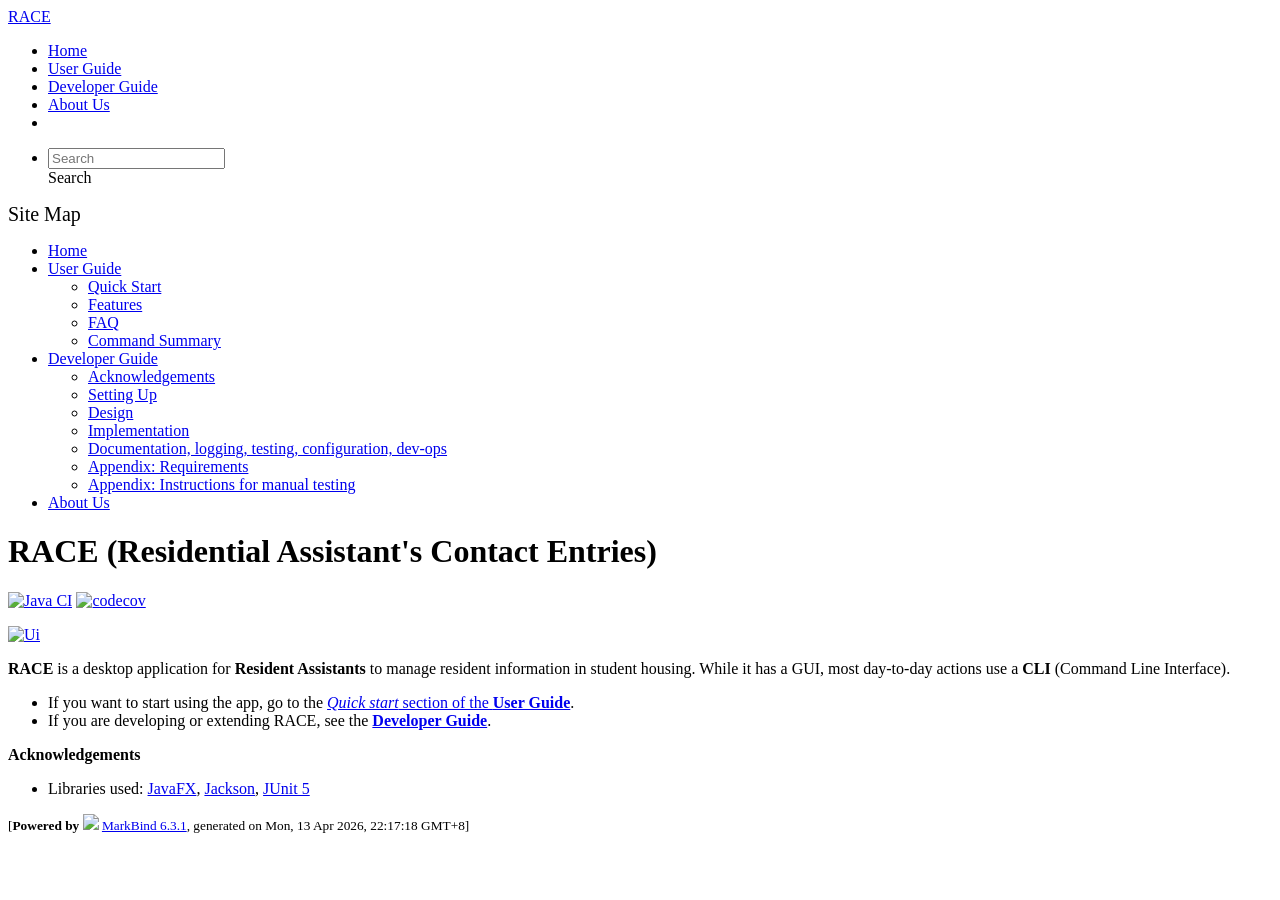
==== index.html @ 84cd83b1 "deploy: 19af69d424ef7bed962ee0e126f445d481e57040" ====
<!DOCTYPE html>
<html>
<head>
    <meta charset="utf-8">
    <meta http-equiv="X-UA-Compatible" content="IE=edge">
    <meta name="generator" content="MarkBind 6.3.1">
    <meta name="viewport" content="width=device-width, initial-scale=1"><title>RACE</title> <link rel="stylesheet" href="/tp/markbind/css/bootstrap.min.css"> <link rel="stylesheet" href="/tp/markbind/fontawesome/css/all.min.css"> <link rel="stylesheet" href="/tp/markbind/glyphicons/css/bootstrap-glyphicons.min.css"><link rel="stylesheet" href="/tp/markbind/css/codeblock-light.min.css"><link rel="stylesheet" href="/tp/markbind/css/markbind.min.css"><link rel="stylesheet" href="/tp/plugins/markbind-plugin-anchors/markbind-plugin-anchors.css"><link rel="stylesheet" href="/tp/plugins/markbind-plugin-tree/markbind-plugin-tree.css">
    
  <link rel="stylesheet" href="/tp/stylesheets/main.css">
<link rel="icon" href="/tp/images/SeEduLogo.png"></head>
<script>
  const baseUrl = '/tp'
</script>
<body  data-code-theme="light">
<div id="app"><!--[--><header sticky><div data-v-26aac3dc><nav class="navbar navbar-expand-md d-print-none navbar-dark bg-dark" data-v-26aac3dc><div class="container-fluid" data-v-26aac3dc><div class="navbar-left" data-v-26aac3dc><!--[--><a href="/tp/index.html" title="Home" class="navbar-brand">RACE</a><!--]--></div><div class="navbar-default" data-v-26aac3dc><ul class="navbar-nav me-auto mt-2 mt-lg-0" data-v-26aac3dc><!--[--> <li><a href="/tp/index.html" class="nav-link">Home</a></li> <li><a href="/tp/UserGuide.html" class="nav-link">User Guide</a></li> <li><a href="/tp/DeveloperGuide.html" class="nav-link">Developer Guide</a></li> <li><a href="/tp/AboutUs.html" class="nav-link">About Us</a></li> <li><a href="https://github.com/AY2526S2-CS2103T-T10-2/tp" target="_blank" rel="noopener noreferrer" class="nav-link"><span><span aria-hidden="true" class="fab fa-github"></span></span></a></li> <!--]--></ul></div><ul class="navbar-nav navbar-right" data-v-26aac3dc><!--[--><li><form class="navbar-form"><div style="position:relative;" class="dropdown" data-v-00e26d0a><!--[--><input value="" data-bs-toggle="dropdown" type="text" class="form-control" placeholder="Search" autocomplete="off" data-v-00e26d0a><div class="form-control placeholder-div-hidden" data-v-00e26d0a>Search</div><!--]--><ul class="dropdown-menu search-dropdown-menu dropdown-menu-hidden dropdown-menu-end" data-v-00e26d0a><!--[--><!--]--></ul></div></form></li><!--]--></ul></div></nav><div style="display:none;" class="lower-navbar-container" data-v-26aac3dc><!--[--><!----><!----><!--]--></div></div></header> <div id="flex-body"><nav id="site-nav" data-v-6b1b63d2><!--[--><div class="site-nav-top"><div class="fw-bold mb-2" style="font-size:1.25rem;">Site Map</div></div> <div class="nav-component slim-scroll"><div class="site-nav-root"><!--[--><ul class="site-nav-list site-nav-list-root" data-v-6b1b63d2><!--[--><li><div class="site-nav-default-list-item site-nav-list-item-0" onclick="handleSiteNavClick(this)"><a href="/tp/index.html">Home</a></div></li> <li><div class="site-nav-default-list-item site-nav-list-item-0" onclick="handleSiteNavClick(this)"><a href="/tp/UserGuide.html">User Guide</a> <div class="site-nav-dropdown-btn-container"><i class="site-nav-dropdown-btn-icon site-nav-rotate-icon" onclick="handleSiteNavClick(this.parentNode.parentNode, false); event.stopPropagation();"><span class="glyphicon glyphicon-menu-down" aria-hidden="true"></span></i></div></div><ul class="site-nav-dropdown-container site-nav-dropdown-container-open site-nav-list"><li><div class="site-nav-default-list-item site-nav-list-item-1" onclick="handleSiteNavClick(this)"><a href="/tp/UserGuide.html#quick-start">Quick Start</a></div></li> <li><div class="site-nav-default-list-item site-nav-list-item-1" onclick="handleSiteNavClick(this)"><a href="/tp/UserGuide.html#features">Features</a></div></li> <li><div class="site-nav-default-list-item site-nav-list-item-1" onclick="handleSiteNavClick(this)"><a href="/tp/UserGuide.html#faq">FAQ</a></div></li> <li><div class="site-nav-default-list-item site-nav-list-item-1" onclick="handleSiteNavClick(this)"><a href="/tp/UserGuide.html#command-summary">Command Summary</a></div></li></ul></li> <li><div class="site-nav-default-list-item site-nav-list-item-0" onclick="handleSiteNavClick(this)"><a href="/tp/DeveloperGuide.html">Developer Guide</a> <div class="site-nav-dropdown-btn-container"><i class="site-nav-dropdown-btn-icon site-nav-rotate-icon" onclick="handleSiteNavClick(this.parentNode.parentNode, false); event.stopPropagation();"><span class="glyphicon glyphicon-menu-down" aria-hidden="true"></span></i></div></div><ul class="site-nav-dropdown-container site-nav-dropdown-container-open site-nav-list"><li><div class="site-nav-default-list-item site-nav-list-item-1" onclick="handleSiteNavClick(this)"><a href="/tp/DeveloperGuide.html#acknowledgements">Acknowledgements</a></div></li> <li><div class="site-nav-default-list-item site-nav-list-item-1" onclick="handleSiteNavClick(this)"><a href="/tp/DeveloperGuide.html#setting-up-getting-started">Setting Up</a></div></li> <li><div class="site-nav-default-list-item site-nav-list-item-1" onclick="handleSiteNavClick(this)"><a href="/tp/DeveloperGuide.html#design">Design</a></div></li> <li><div class="site-nav-default-list-item site-nav-list-item-1" onclick="handleSiteNavClick(this)"><a href="/tp/DeveloperGuide.html#implementation">Implementation</a></div></li> <li><div class="site-nav-default-list-item site-nav-list-item-1" onclick="handleSiteNavClick(this)"><a href="/tp/DeveloperGuide.html#documentation-logging-testing-configuration-dev-ops">Documentation, logging, testing, configuration, dev-ops</a></div></li> <li><div class="site-nav-default-list-item site-nav-list-item-1" onclick="handleSiteNavClick(this)"><a href="/tp/DeveloperGuide.html#appendix-requirements">Appendix: Requirements</a></div></li> <li><div class="site-nav-default-list-item site-nav-list-item-1" onclick="handleSiteNavClick(this)"><a href="/tp/DeveloperGuide.html#appendix-instructions-for-manual-testing">Appendix: Instructions for manual testing</a></div></li></ul></li> <li><div class="site-nav-default-list-item site-nav-list-item-0" onclick="handleSiteNavClick(this)"><a href="/tp/AboutUs.html">About Us</a></div></li><!--]--><!--v-if--></ul><!--]--></div></div><!--]--><!--v-if--></nav> <div id="content-wrapper"><h1 id="race-residential-assistant-s-contact-entries">RACE (Residential Assistant&#39;s Contact Entries)<a class="fa fa-anchor" href="#race-residential-assistant-s-contact-entries" onclick="event.stopPropagation()"></a></h1> <p><a href="https://github.com/AY2526S2-CS2103T-T10-2/tp/actions"><img src="https://github.com/AY2526S2-CS2103T-T10-2/tp/actions/workflows/gradle.yml/badge.svg" alt="Java CI" class="img-fluid"></a> <a href="https://codecov.io/gh/AY2526S2-CS2103T-T10-2/tp"><img src="https://codecov.io/gh/AY2526S2-CS2103T-T10-2/tp/branch/master/graph/badge.svg" alt="codecov" class="img-fluid"></a></p> <p><a href="/tp/images/Ui.png" target="_self"><img src="/tp/images/Ui.png" alt="Ui" class="img-fluid"></a></p> <p><strong>RACE</strong> is a desktop application for <strong>Resident Assistants</strong> to manage resident information in student housing. While it has a GUI, most day-to-day actions use a <strong>CLI</strong> (Command Line Interface).</p> <ul><li>If you want to start using the app, go to the <a href="/tp/UserGuide.html#quick-start"><em>Quick start</em> section of the <strong>User Guide</strong></a>.</li> <li>If you are developing or extending RACE, see the <a href="/tp/DeveloperGuide.html"><strong>Developer Guide</strong></a>.</li></ul> <p><strong>Acknowledgements</strong></p> <ul><li>Libraries used: <a href="https://openjfx.io/">JavaFX</a>, <a href="https://github.com/FasterXML/jackson">Jackson</a>, <a href="https://github.com/junit-team/junit5">JUnit 5</a></li></ul></div> <nav id="page-nav" data-v-6b1b63d2><!--[--><div class="nav-component slim-scroll"></div><!--]--><!--v-if--></nav> <div class="scroll-top-button fa-lg d-print-none" style="display:none;bottom:2%;right:2%;position:fixed;" aria-hidden="true"><!--[--><i class="fas fa-arrow-circle-up"></i><!--]--></div></div> <footer><div class="text-center"><small>[<span><strong>Powered by</strong></span> <img src="https://markbind.org/favicon.ico" width="30"> <a href="https://markbind.org/">MarkBind 6.3.1</a>, generated on Mon, 13 Apr 2026, 22:17:18 GMT+8]</small></div></footer><!--]--></div>
</body><script src="/tp/markbind/js/bootstrap-utility.min.js"></script>
<script src="/tp/markbind/js/polyfill.min.js"></script>
<script src="/tp/markbind/js/vue.global.prod.min.js"></script>
<script src="/tp/markbind/js/markbind.min.js"></script>
<script src="index.page-vue-render.js"></script>
<script>
  MarkBind.setupWithSearch()
</script>
</html>
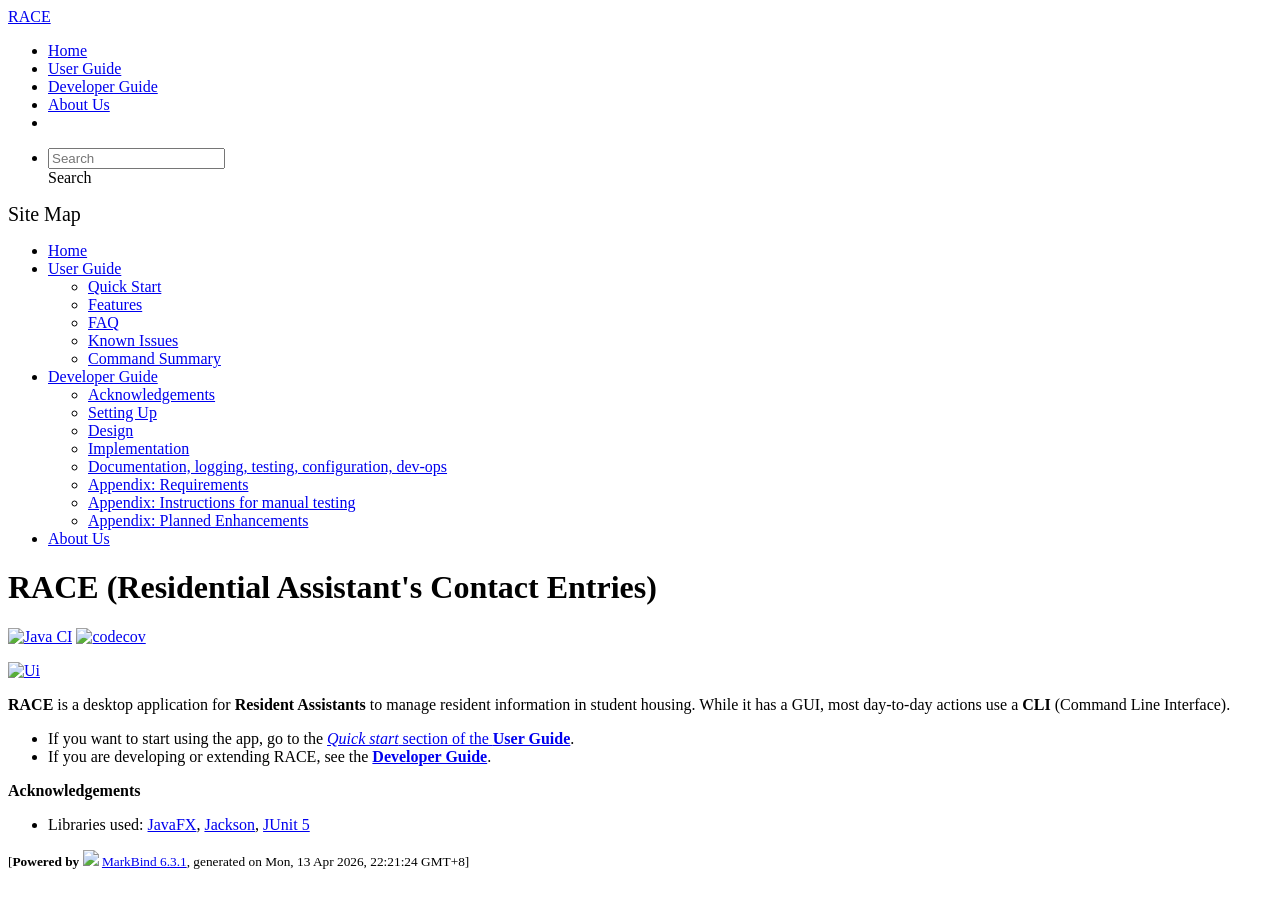
==== commit e003b72b: "deploy: 2721ca41f100f60ac0b8c339588861864e30339b" ====
--- a/index.html
+++ b/index.html
@@ -12,7 +12,7 @@
   const baseUrl = '/tp'
 </script>
 <body  data-code-theme="light">
-<div id="app"><!--[--><header sticky><div data-v-26aac3dc><nav class="navbar navbar-expand-md d-print-none navbar-dark bg-dark" data-v-26aac3dc><div class="container-fluid" data-v-26aac3dc><div class="navbar-left" data-v-26aac3dc><!--[--><a href="/tp/index.html" title="Home" class="navbar-brand">RACE</a><!--]--></div><div class="navbar-default" data-v-26aac3dc><ul class="navbar-nav me-auto mt-2 mt-lg-0" data-v-26aac3dc><!--[--> <li><a href="/tp/index.html" class="nav-link">Home</a></li> <li><a href="/tp/UserGuide.html" class="nav-link">User Guide</a></li> <li><a href="/tp/DeveloperGuide.html" class="nav-link">Developer Guide</a></li> <li><a href="/tp/AboutUs.html" class="nav-link">About Us</a></li> <li><a href="https://github.com/AY2526S2-CS2103T-T10-2/tp" target="_blank" rel="noopener noreferrer" class="nav-link"><span><span aria-hidden="true" class="fab fa-github"></span></span></a></li> <!--]--></ul></div><ul class="navbar-nav navbar-right" data-v-26aac3dc><!--[--><li><form class="navbar-form"><div style="position:relative;" class="dropdown" data-v-00e26d0a><!--[--><input value="" data-bs-toggle="dropdown" type="text" class="form-control" placeholder="Search" autocomplete="off" data-v-00e26d0a><div class="form-control placeholder-div-hidden" data-v-00e26d0a>Search</div><!--]--><ul class="dropdown-menu search-dropdown-menu dropdown-menu-hidden dropdown-menu-end" data-v-00e26d0a><!--[--><!--]--></ul></div></form></li><!--]--></ul></div></nav><div style="display:none;" class="lower-navbar-container" data-v-26aac3dc><!--[--><!----><!----><!--]--></div></div></header> <div id="flex-body"><nav id="site-nav" data-v-6b1b63d2><!--[--><div class="site-nav-top"><div class="fw-bold mb-2" style="font-size:1.25rem;">Site Map</div></div> <div class="nav-component slim-scroll"><div class="site-nav-root"><!--[--><ul class="site-nav-list site-nav-list-root" data-v-6b1b63d2><!--[--><li><div class="site-nav-default-list-item site-nav-list-item-0" onclick="handleSiteNavClick(this)"><a href="/tp/index.html">Home</a></div></li> <li><div class="site-nav-default-list-item site-nav-list-item-0" onclick="handleSiteNavClick(this)"><a href="/tp/UserGuide.html">User Guide</a> <div class="site-nav-dropdown-btn-container"><i class="site-nav-dropdown-btn-icon site-nav-rotate-icon" onclick="handleSiteNavClick(this.parentNode.parentNode, false); event.stopPropagation();"><span class="glyphicon glyphicon-menu-down" aria-hidden="true"></span></i></div></div><ul class="site-nav-dropdown-container site-nav-dropdown-container-open site-nav-list"><li><div class="site-nav-default-list-item site-nav-list-item-1" onclick="handleSiteNavClick(this)"><a href="/tp/UserGuide.html#quick-start">Quick Start</a></div></li> <li><div class="site-nav-default-list-item site-nav-list-item-1" onclick="handleSiteNavClick(this)"><a href="/tp/UserGuide.html#features">Features</a></div></li> <li><div class="site-nav-default-list-item site-nav-list-item-1" onclick="handleSiteNavClick(this)"><a href="/tp/UserGuide.html#faq">FAQ</a></div></li> <li><div class="site-nav-default-list-item site-nav-list-item-1" onclick="handleSiteNavClick(this)"><a href="/tp/UserGuide.html#command-summary">Command Summary</a></div></li></ul></li> <li><div class="site-nav-default-list-item site-nav-list-item-0" onclick="handleSiteNavClick(this)"><a href="/tp/DeveloperGuide.html">Developer Guide</a> <div class="site-nav-dropdown-btn-container"><i class="site-nav-dropdown-btn-icon site-nav-rotate-icon" onclick="handleSiteNavClick(this.parentNode.parentNode, false); event.stopPropagation();"><span class="glyphicon glyphicon-menu-down" aria-hidden="true"></span></i></div></div><ul class="site-nav-dropdown-container site-nav-dropdown-container-open site-nav-list"><li><div class="site-nav-default-list-item site-nav-list-item-1" onclick="handleSiteNavClick(this)"><a href="/tp/DeveloperGuide.html#acknowledgements">Acknowledgements</a></div></li> <li><div class="site-nav-default-list-item site-nav-list-item-1" onclick="handleSiteNavClick(this)"><a href="/tp/DeveloperGuide.html#setting-up-getting-started">Setting Up</a></div></li> <li><div class="site-nav-default-list-item site-nav-list-item-1" onclick="handleSiteNavClick(this)"><a href="/tp/DeveloperGuide.html#design">Design</a></div></li> <li><div class="site-nav-default-list-item site-nav-list-item-1" onclick="handleSiteNavClick(this)"><a href="/tp/DeveloperGuide.html#implementation">Implementation</a></div></li> <li><div class="site-nav-default-list-item site-nav-list-item-1" onclick="handleSiteNavClick(this)"><a href="/tp/DeveloperGuide.html#documentation-logging-testing-configuration-dev-ops">Documentation, logging, testing, configuration, dev-ops</a></div></li> <li><div class="site-nav-default-list-item site-nav-list-item-1" onclick="handleSiteNavClick(this)"><a href="/tp/DeveloperGuide.html#appendix-requirements">Appendix: Requirements</a></div></li> <li><div class="site-nav-default-list-item site-nav-list-item-1" onclick="handleSiteNavClick(this)"><a href="/tp/DeveloperGuide.html#appendix-instructions-for-manual-testing">Appendix: Instructions for manual testing</a></div></li></ul></li> <li><div class="site-nav-default-list-item site-nav-list-item-0" onclick="handleSiteNavClick(this)"><a href="/tp/AboutUs.html">About Us</a></div></li><!--]--><!--v-if--></ul><!--]--></div></div><!--]--><!--v-if--></nav> <div id="content-wrapper"><h1 id="race-residential-assistant-s-contact-entries">RACE (Residential Assistant&#39;s Contact Entries)<a class="fa fa-anchor" href="#race-residential-assistant-s-contact-entries" onclick="event.stopPropagation()"></a></h1> <p><a href="https://github.com/AY2526S2-CS2103T-T10-2/tp/actions"><img src="https://github.com/AY2526S2-CS2103T-T10-2/tp/actions/workflows/gradle.yml/badge.svg" alt="Java CI" class="img-fluid"></a> <a href="https://codecov.io/gh/AY2526S2-CS2103T-T10-2/tp"><img src="https://codecov.io/gh/AY2526S2-CS2103T-T10-2/tp/branch/master/graph/badge.svg" alt="codecov" class="img-fluid"></a></p> <p><a href="/tp/images/Ui.png" target="_self"><img src="/tp/images/Ui.png" alt="Ui" class="img-fluid"></a></p> <p><strong>RACE</strong> is a desktop application for <strong>Resident Assistants</strong> to manage resident information in student housing. While it has a GUI, most day-to-day actions use a <strong>CLI</strong> (Command Line Interface).</p> <ul><li>If you want to start using the app, go to the <a href="/tp/UserGuide.html#quick-start"><em>Quick start</em> section of the <strong>User Guide</strong></a>.</li> <li>If you are developing or extending RACE, see the <a href="/tp/DeveloperGuide.html"><strong>Developer Guide</strong></a>.</li></ul> <p><strong>Acknowledgements</strong></p> <ul><li>Libraries used: <a href="https://openjfx.io/">JavaFX</a>, <a href="https://github.com/FasterXML/jackson">Jackson</a>, <a href="https://github.com/junit-team/junit5">JUnit 5</a></li></ul></div> <nav id="page-nav" data-v-6b1b63d2><!--[--><div class="nav-component slim-scroll"></div><!--]--><!--v-if--></nav> <div class="scroll-top-button fa-lg d-print-none" style="display:none;bottom:2%;right:2%;position:fixed;" aria-hidden="true"><!--[--><i class="fas fa-arrow-circle-up"></i><!--]--></div></div> <footer><div class="text-center"><small>[<span><strong>Powered by</strong></span> <img src="https://markbind.org/favicon.ico" width="30"> <a href="https://markbind.org/">MarkBind 6.3.1</a>, generated on Mon, 13 Apr 2026, 22:17:18 GMT+8]</small></div></footer><!--]--></div>
+<div id="app"><!--[--><header sticky><div data-v-26aac3dc><nav class="navbar navbar-expand-md d-print-none navbar-dark bg-dark" data-v-26aac3dc><div class="container-fluid" data-v-26aac3dc><div class="navbar-left" data-v-26aac3dc><!--[--><a href="/tp/index.html" title="Home" class="navbar-brand">RACE</a><!--]--></div><div class="navbar-default" data-v-26aac3dc><ul class="navbar-nav me-auto mt-2 mt-lg-0" data-v-26aac3dc><!--[--> <li><a href="/tp/index.html" class="nav-link">Home</a></li> <li><a href="/tp/UserGuide.html" class="nav-link">User Guide</a></li> <li><a href="/tp/DeveloperGuide.html" class="nav-link">Developer Guide</a></li> <li><a href="/tp/AboutUs.html" class="nav-link">About Us</a></li> <li><a href="https://github.com/AY2526S2-CS2103T-T10-2/tp" target="_blank" rel="noopener noreferrer" class="nav-link"><span><span aria-hidden="true" class="fab fa-github"></span></span></a></li> <!--]--></ul></div><ul class="navbar-nav navbar-right" data-v-26aac3dc><!--[--><li><form class="navbar-form"><div style="position:relative;" class="dropdown" data-v-00e26d0a><!--[--><input value="" data-bs-toggle="dropdown" type="text" class="form-control" placeholder="Search" autocomplete="off" data-v-00e26d0a><div class="form-control placeholder-div-hidden" data-v-00e26d0a>Search</div><!--]--><ul class="dropdown-menu search-dropdown-menu dropdown-menu-hidden dropdown-menu-end" data-v-00e26d0a><!--[--><!--]--></ul></div></form></li><!--]--></ul></div></nav><div style="display:none;" class="lower-navbar-container" data-v-26aac3dc><!--[--><!----><!----><!--]--></div></div></header> <div id="flex-body"><nav id="site-nav" data-v-6b1b63d2><!--[--><div class="site-nav-top"><div class="fw-bold mb-2" style="font-size:1.25rem;">Site Map</div></div> <div class="nav-component slim-scroll"><div class="site-nav-root"><!--[--><ul class="site-nav-list site-nav-list-root" data-v-6b1b63d2><!--[--><li><div class="site-nav-default-list-item site-nav-list-item-0" onclick="handleSiteNavClick(this)"><a href="/tp/index.html">Home</a></div></li> <li><div class="site-nav-default-list-item site-nav-list-item-0" onclick="handleSiteNavClick(this)"><a href="/tp/UserGuide.html">User Guide</a> <div class="site-nav-dropdown-btn-container"><i class="site-nav-dropdown-btn-icon site-nav-rotate-icon" onclick="handleSiteNavClick(this.parentNode.parentNode, false); event.stopPropagation();"><span class="glyphicon glyphicon-menu-down" aria-hidden="true"></span></i></div></div><ul class="site-nav-dropdown-container site-nav-dropdown-container-open site-nav-list"><li><div class="site-nav-default-list-item site-nav-list-item-1" onclick="handleSiteNavClick(this)"><a href="/tp/UserGuide.html#quick-start">Quick Start</a></div></li> <li><div class="site-nav-default-list-item site-nav-list-item-1" onclick="handleSiteNavClick(this)"><a href="/tp/UserGuide.html#features">Features</a></div></li> <li><div class="site-nav-default-list-item site-nav-list-item-1" onclick="handleSiteNavClick(this)"><a href="/tp/UserGuide.html#faq">FAQ</a></div></li> <li><div class="site-nav-default-list-item site-nav-list-item-1" onclick="handleSiteNavClick(this)"><a href="/tp/UserGuide.html#known-issues">Known Issues</a></div></li> <li><div class="site-nav-default-list-item site-nav-list-item-1" onclick="handleSiteNavClick(this)"><a href="/tp/UserGuide.html#command-summary">Command Summary</a></div></li></ul></li> <li><div class="site-nav-default-list-item site-nav-list-item-0" onclick="handleSiteNavClick(this)"><a href="/tp/DeveloperGuide.html">Developer Guide</a> <div class="site-nav-dropdown-btn-container"><i class="site-nav-dropdown-btn-icon site-nav-rotate-icon" onclick="handleSiteNavClick(this.parentNode.parentNode, false); event.stopPropagation();"><span class="glyphicon glyphicon-menu-down" aria-hidden="true"></span></i></div></div><ul class="site-nav-dropdown-container site-nav-dropdown-container-open site-nav-list"><li><div class="site-nav-default-list-item site-nav-list-item-1" onclick="handleSiteNavClick(this)"><a href="/tp/DeveloperGuide.html#acknowledgements">Acknowledgements</a></div></li> <li><div class="site-nav-default-list-item site-nav-list-item-1" onclick="handleSiteNavClick(this)"><a href="/tp/DeveloperGuide.html#setting-up-getting-started">Setting Up</a></div></li> <li><div class="site-nav-default-list-item site-nav-list-item-1" onclick="handleSiteNavClick(this)"><a href="/tp/DeveloperGuide.html#design">Design</a></div></li> <li><div class="site-nav-default-list-item site-nav-list-item-1" onclick="handleSiteNavClick(this)"><a href="/tp/DeveloperGuide.html#implementation">Implementation</a></div></li> <li><div class="site-nav-default-list-item site-nav-list-item-1" onclick="handleSiteNavClick(this)"><a href="/tp/DeveloperGuide.html#documentation-logging-testing-configuration-dev-ops">Documentation, logging, testing, configuration, dev-ops</a></div></li> <li><div class="site-nav-default-list-item site-nav-list-item-1" onclick="handleSiteNavClick(this)"><a href="/tp/DeveloperGuide.html#appendix-requirements">Appendix: Requirements</a></div></li> <li><div class="site-nav-default-list-item site-nav-list-item-1" onclick="handleSiteNavClick(this)"><a href="/tp/DeveloperGuide.html#appendix-instructions-for-manual-testing">Appendix: Instructions for manual testing</a></div></li> <li><div class="site-nav-default-list-item site-nav-list-item-1" onclick="handleSiteNavClick(this)"><a href="/tp/DeveloperGuide.html#appendix-planned-enhancements">Appendix: Planned Enhancements</a></div></li></ul></li> <li><div class="site-nav-default-list-item site-nav-list-item-0" onclick="handleSiteNavClick(this)"><a href="/tp/AboutUs.html">About Us</a></div></li><!--]--><!--v-if--></ul><!--]--></div></div><!--]--><!--v-if--></nav> <div id="content-wrapper"><h1 id="race-residential-assistant-s-contact-entries">RACE (Residential Assistant&#39;s Contact Entries)<a class="fa fa-anchor" href="#race-residential-assistant-s-contact-entries" onclick="event.stopPropagation()"></a></h1> <p><a href="https://github.com/AY2526S2-CS2103T-T10-2/tp/actions"><img src="https://github.com/AY2526S2-CS2103T-T10-2/tp/actions/workflows/gradle.yml/badge.svg" alt="Java CI" class="img-fluid"></a> <a href="https://codecov.io/gh/AY2526S2-CS2103T-T10-2/tp"><img src="https://codecov.io/gh/AY2526S2-CS2103T-T10-2/tp/branch/master/graph/badge.svg" alt="codecov" class="img-fluid"></a></p> <p><a href="/tp/images/Ui.png" target="_self"><img src="/tp/images/Ui.png" alt="Ui" class="img-fluid"></a></p> <p><strong>RACE</strong> is a desktop application for <strong>Resident Assistants</strong> to manage resident information in student housing. While it has a GUI, most day-to-day actions use a <strong>CLI</strong> (Command Line Interface).</p> <ul><li>If you want to start using the app, go to the <a href="/tp/UserGuide.html#quick-start"><em>Quick start</em> section of the <strong>User Guide</strong></a>.</li> <li>If you are developing or extending RACE, see the <a href="/tp/DeveloperGuide.html"><strong>Developer Guide</strong></a>.</li></ul> <p><strong>Acknowledgements</strong></p> <ul><li>Libraries used: <a href="https://openjfx.io/">JavaFX</a>, <a href="https://github.com/FasterXML/jackson">Jackson</a>, <a href="https://github.com/junit-team/junit5">JUnit 5</a></li></ul></div> <nav id="page-nav" data-v-6b1b63d2><!--[--><div class="nav-component slim-scroll"></div><!--]--><!--v-if--></nav> <div class="scroll-top-button fa-lg d-print-none" style="display:none;bottom:2%;right:2%;position:fixed;" aria-hidden="true"><!--[--><i class="fas fa-arrow-circle-up"></i><!--]--></div></div> <footer><div class="text-center"><small>[<span><strong>Powered by</strong></span> <img src="https://markbind.org/favicon.ico" width="30"> <a href="https://markbind.org/">MarkBind 6.3.1</a>, generated on Mon, 13 Apr 2026, 22:21:24 GMT+8]</small></div></footer><!--]--></div>
 </body><script src="/tp/markbind/js/bootstrap-utility.min.js"></script>
 <script src="/tp/markbind/js/polyfill.min.js"></script>
 <script src="/tp/markbind/js/vue.global.prod.min.js"></script>
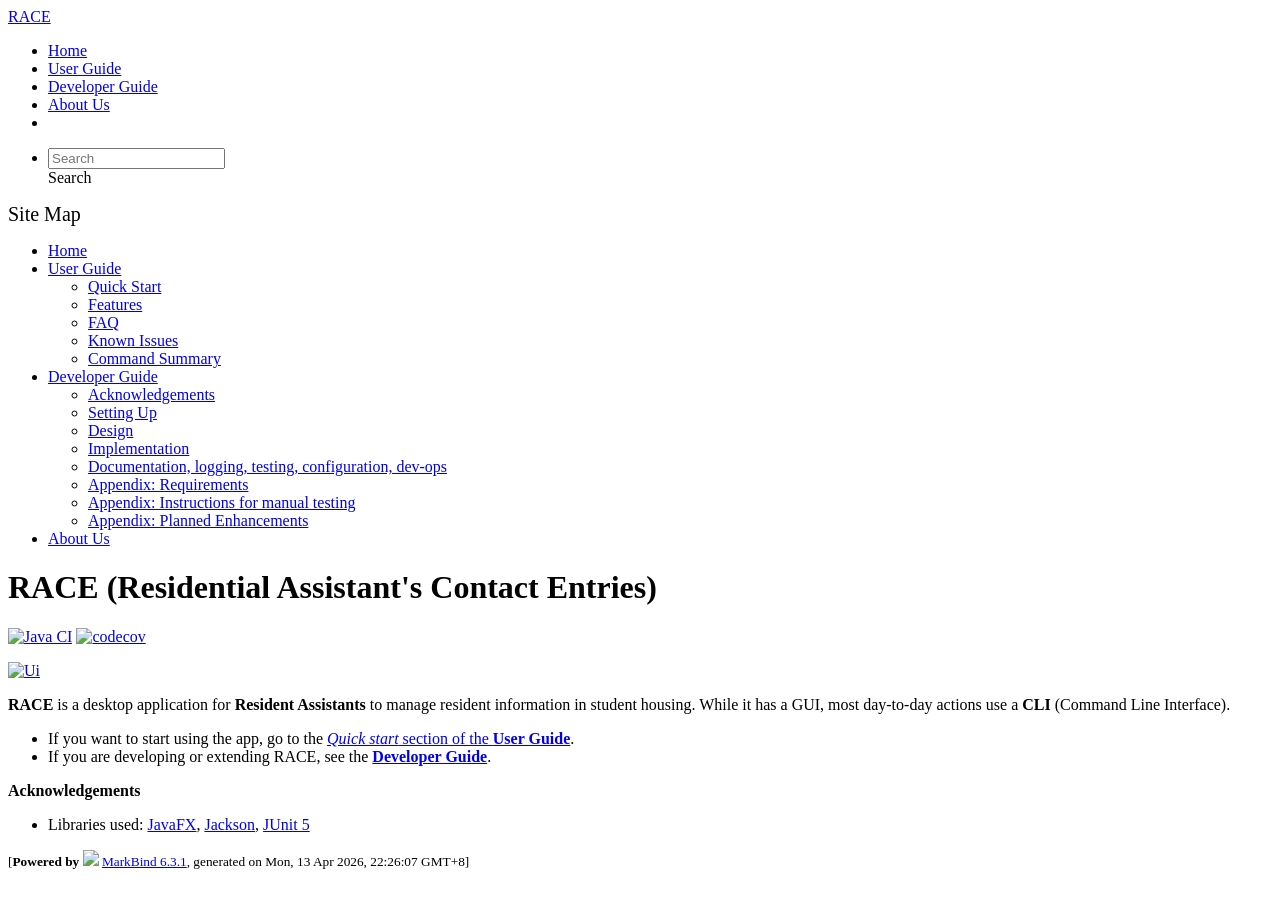
==== commit 3284410c: "deploy: fde83b542646aaa9303e699bc6b7642234fb2969" ====
--- a/index.html
+++ b/index.html
@@ -12,7 +12,7 @@
   const baseUrl = '/tp'
 </script>
 <body  data-code-theme="light">
-<div id="app"><!--[--><header sticky><div data-v-26aac3dc><nav class="navbar navbar-expand-md d-print-none navbar-dark bg-dark" data-v-26aac3dc><div class="container-fluid" data-v-26aac3dc><div class="navbar-left" data-v-26aac3dc><!--[--><a href="/tp/index.html" title="Home" class="navbar-brand">RACE</a><!--]--></div><div class="navbar-default" data-v-26aac3dc><ul class="navbar-nav me-auto mt-2 mt-lg-0" data-v-26aac3dc><!--[--> <li><a href="/tp/index.html" class="nav-link">Home</a></li> <li><a href="/tp/UserGuide.html" class="nav-link">User Guide</a></li> <li><a href="/tp/DeveloperGuide.html" class="nav-link">Developer Guide</a></li> <li><a href="/tp/AboutUs.html" class="nav-link">About Us</a></li> <li><a href="https://github.com/AY2526S2-CS2103T-T10-2/tp" target="_blank" rel="noopener noreferrer" class="nav-link"><span><span aria-hidden="true" class="fab fa-github"></span></span></a></li> <!--]--></ul></div><ul class="navbar-nav navbar-right" data-v-26aac3dc><!--[--><li><form class="navbar-form"><div style="position:relative;" class="dropdown" data-v-00e26d0a><!--[--><input value="" data-bs-toggle="dropdown" type="text" class="form-control" placeholder="Search" autocomplete="off" data-v-00e26d0a><div class="form-control placeholder-div-hidden" data-v-00e26d0a>Search</div><!--]--><ul class="dropdown-menu search-dropdown-menu dropdown-menu-hidden dropdown-menu-end" data-v-00e26d0a><!--[--><!--]--></ul></div></form></li><!--]--></ul></div></nav><div style="display:none;" class="lower-navbar-container" data-v-26aac3dc><!--[--><!----><!----><!--]--></div></div></header> <div id="flex-body"><nav id="site-nav" data-v-6b1b63d2><!--[--><div class="site-nav-top"><div class="fw-bold mb-2" style="font-size:1.25rem;">Site Map</div></div> <div class="nav-component slim-scroll"><div class="site-nav-root"><!--[--><ul class="site-nav-list site-nav-list-root" data-v-6b1b63d2><!--[--><li><div class="site-nav-default-list-item site-nav-list-item-0" onclick="handleSiteNavClick(this)"><a href="/tp/index.html">Home</a></div></li> <li><div class="site-nav-default-list-item site-nav-list-item-0" onclick="handleSiteNavClick(this)"><a href="/tp/UserGuide.html">User Guide</a> <div class="site-nav-dropdown-btn-container"><i class="site-nav-dropdown-btn-icon site-nav-rotate-icon" onclick="handleSiteNavClick(this.parentNode.parentNode, false); event.stopPropagation();"><span class="glyphicon glyphicon-menu-down" aria-hidden="true"></span></i></div></div><ul class="site-nav-dropdown-container site-nav-dropdown-container-open site-nav-list"><li><div class="site-nav-default-list-item site-nav-list-item-1" onclick="handleSiteNavClick(this)"><a href="/tp/UserGuide.html#quick-start">Quick Start</a></div></li> <li><div class="site-nav-default-list-item site-nav-list-item-1" onclick="handleSiteNavClick(this)"><a href="/tp/UserGuide.html#features">Features</a></div></li> <li><div class="site-nav-default-list-item site-nav-list-item-1" onclick="handleSiteNavClick(this)"><a href="/tp/UserGuide.html#faq">FAQ</a></div></li> <li><div class="site-nav-default-list-item site-nav-list-item-1" onclick="handleSiteNavClick(this)"><a href="/tp/UserGuide.html#known-issues">Known Issues</a></div></li> <li><div class="site-nav-default-list-item site-nav-list-item-1" onclick="handleSiteNavClick(this)"><a href="/tp/UserGuide.html#command-summary">Command Summary</a></div></li></ul></li> <li><div class="site-nav-default-list-item site-nav-list-item-0" onclick="handleSiteNavClick(this)"><a href="/tp/DeveloperGuide.html">Developer Guide</a> <div class="site-nav-dropdown-btn-container"><i class="site-nav-dropdown-btn-icon site-nav-rotate-icon" onclick="handleSiteNavClick(this.parentNode.parentNode, false); event.stopPropagation();"><span class="glyphicon glyphicon-menu-down" aria-hidden="true"></span></i></div></div><ul class="site-nav-dropdown-container site-nav-dropdown-container-open site-nav-list"><li><div class="site-nav-default-list-item site-nav-list-item-1" onclick="handleSiteNavClick(this)"><a href="/tp/DeveloperGuide.html#acknowledgements">Acknowledgements</a></div></li> <li><div class="site-nav-default-list-item site-nav-list-item-1" onclick="handleSiteNavClick(this)"><a href="/tp/DeveloperGuide.html#setting-up-getting-started">Setting Up</a></div></li> <li><div class="site-nav-default-list-item site-nav-list-item-1" onclick="handleSiteNavClick(this)"><a href="/tp/DeveloperGuide.html#design">Design</a></div></li> <li><div class="site-nav-default-list-item site-nav-list-item-1" onclick="handleSiteNavClick(this)"><a href="/tp/DeveloperGuide.html#implementation">Implementation</a></div></li> <li><div class="site-nav-default-list-item site-nav-list-item-1" onclick="handleSiteNavClick(this)"><a href="/tp/DeveloperGuide.html#documentation-logging-testing-configuration-dev-ops">Documentation, logging, testing, configuration, dev-ops</a></div></li> <li><div class="site-nav-default-list-item site-nav-list-item-1" onclick="handleSiteNavClick(this)"><a href="/tp/DeveloperGuide.html#appendix-requirements">Appendix: Requirements</a></div></li> <li><div class="site-nav-default-list-item site-nav-list-item-1" onclick="handleSiteNavClick(this)"><a href="/tp/DeveloperGuide.html#appendix-instructions-for-manual-testing">Appendix: Instructions for manual testing</a></div></li> <li><div class="site-nav-default-list-item site-nav-list-item-1" onclick="handleSiteNavClick(this)"><a href="/tp/DeveloperGuide.html#appendix-planned-enhancements">Appendix: Planned Enhancements</a></div></li></ul></li> <li><div class="site-nav-default-list-item site-nav-list-item-0" onclick="handleSiteNavClick(this)"><a href="/tp/AboutUs.html">About Us</a></div></li><!--]--><!--v-if--></ul><!--]--></div></div><!--]--><!--v-if--></nav> <div id="content-wrapper"><h1 id="race-residential-assistant-s-contact-entries">RACE (Residential Assistant&#39;s Contact Entries)<a class="fa fa-anchor" href="#race-residential-assistant-s-contact-entries" onclick="event.stopPropagation()"></a></h1> <p><a href="https://github.com/AY2526S2-CS2103T-T10-2/tp/actions"><img src="https://github.com/AY2526S2-CS2103T-T10-2/tp/actions/workflows/gradle.yml/badge.svg" alt="Java CI" class="img-fluid"></a> <a href="https://codecov.io/gh/AY2526S2-CS2103T-T10-2/tp"><img src="https://codecov.io/gh/AY2526S2-CS2103T-T10-2/tp/branch/master/graph/badge.svg" alt="codecov" class="img-fluid"></a></p> <p><a href="/tp/images/Ui.png" target="_self"><img src="/tp/images/Ui.png" alt="Ui" class="img-fluid"></a></p> <p><strong>RACE</strong> is a desktop application for <strong>Resident Assistants</strong> to manage resident information in student housing. While it has a GUI, most day-to-day actions use a <strong>CLI</strong> (Command Line Interface).</p> <ul><li>If you want to start using the app, go to the <a href="/tp/UserGuide.html#quick-start"><em>Quick start</em> section of the <strong>User Guide</strong></a>.</li> <li>If you are developing or extending RACE, see the <a href="/tp/DeveloperGuide.html"><strong>Developer Guide</strong></a>.</li></ul> <p><strong>Acknowledgements</strong></p> <ul><li>Libraries used: <a href="https://openjfx.io/">JavaFX</a>, <a href="https://github.com/FasterXML/jackson">Jackson</a>, <a href="https://github.com/junit-team/junit5">JUnit 5</a></li></ul></div> <nav id="page-nav" data-v-6b1b63d2><!--[--><div class="nav-component slim-scroll"></div><!--]--><!--v-if--></nav> <div class="scroll-top-button fa-lg d-print-none" style="display:none;bottom:2%;right:2%;position:fixed;" aria-hidden="true"><!--[--><i class="fas fa-arrow-circle-up"></i><!--]--></div></div> <footer><div class="text-center"><small>[<span><strong>Powered by</strong></span> <img src="https://markbind.org/favicon.ico" width="30"> <a href="https://markbind.org/">MarkBind 6.3.1</a>, generated on Mon, 13 Apr 2026, 22:21:24 GMT+8]</small></div></footer><!--]--></div>
+<div id="app"><!--[--><header sticky><div data-v-26aac3dc><nav class="navbar navbar-expand-md d-print-none navbar-dark bg-dark" data-v-26aac3dc><div class="container-fluid" data-v-26aac3dc><div class="navbar-left" data-v-26aac3dc><!--[--><a href="/tp/index.html" title="Home" class="navbar-brand">RACE</a><!--]--></div><div class="navbar-default" data-v-26aac3dc><ul class="navbar-nav me-auto mt-2 mt-lg-0" data-v-26aac3dc><!--[--> <li><a href="/tp/index.html" class="nav-link">Home</a></li> <li><a href="/tp/UserGuide.html" class="nav-link">User Guide</a></li> <li><a href="/tp/DeveloperGuide.html" class="nav-link">Developer Guide</a></li> <li><a href="/tp/AboutUs.html" class="nav-link">About Us</a></li> <li><a href="https://github.com/AY2526S2-CS2103T-T10-2/tp" target="_blank" rel="noopener noreferrer" class="nav-link"><span><span aria-hidden="true" class="fab fa-github"></span></span></a></li> <!--]--></ul></div><ul class="navbar-nav navbar-right" data-v-26aac3dc><!--[--><li><form class="navbar-form"><div style="position:relative;" class="dropdown" data-v-00e26d0a><!--[--><input value="" data-bs-toggle="dropdown" type="text" class="form-control" placeholder="Search" autocomplete="off" data-v-00e26d0a><div class="form-control placeholder-div-hidden" data-v-00e26d0a>Search</div><!--]--><ul class="dropdown-menu search-dropdown-menu dropdown-menu-hidden dropdown-menu-end" data-v-00e26d0a><!--[--><!--]--></ul></div></form></li><!--]--></ul></div></nav><div style="display:none;" class="lower-navbar-container" data-v-26aac3dc><!--[--><!----><!----><!--]--></div></div></header> <div id="flex-body"><nav id="site-nav" data-v-6b1b63d2><!--[--><div class="site-nav-top"><div class="fw-bold mb-2" style="font-size:1.25rem;">Site Map</div></div> <div class="nav-component slim-scroll"><div class="site-nav-root"><!--[--><ul class="site-nav-list site-nav-list-root" data-v-6b1b63d2><!--[--><li><div class="site-nav-default-list-item site-nav-list-item-0" onclick="handleSiteNavClick(this)"><a href="/tp/index.html">Home</a></div></li> <li><div class="site-nav-default-list-item site-nav-list-item-0" onclick="handleSiteNavClick(this)"><a href="/tp/UserGuide.html">User Guide</a> <div class="site-nav-dropdown-btn-container"><i class="site-nav-dropdown-btn-icon site-nav-rotate-icon" onclick="handleSiteNavClick(this.parentNode.parentNode, false); event.stopPropagation();"><span class="glyphicon glyphicon-menu-down" aria-hidden="true"></span></i></div></div><ul class="site-nav-dropdown-container site-nav-dropdown-container-open site-nav-list"><li><div class="site-nav-default-list-item site-nav-list-item-1" onclick="handleSiteNavClick(this)"><a href="/tp/UserGuide.html#quick-start">Quick Start</a></div></li> <li><div class="site-nav-default-list-item site-nav-list-item-1" onclick="handleSiteNavClick(this)"><a href="/tp/UserGuide.html#features">Features</a></div></li> <li><div class="site-nav-default-list-item site-nav-list-item-1" onclick="handleSiteNavClick(this)"><a href="/tp/UserGuide.html#faq">FAQ</a></div></li> <li><div class="site-nav-default-list-item site-nav-list-item-1" onclick="handleSiteNavClick(this)"><a href="/tp/UserGuide.html#known-issues">Known Issues</a></div></li> <li><div class="site-nav-default-list-item site-nav-list-item-1" onclick="handleSiteNavClick(this)"><a href="/tp/UserGuide.html#command-summary">Command Summary</a></div></li></ul></li> <li><div class="site-nav-default-list-item site-nav-list-item-0" onclick="handleSiteNavClick(this)"><a href="/tp/DeveloperGuide.html">Developer Guide</a> <div class="site-nav-dropdown-btn-container"><i class="site-nav-dropdown-btn-icon site-nav-rotate-icon" onclick="handleSiteNavClick(this.parentNode.parentNode, false); event.stopPropagation();"><span class="glyphicon glyphicon-menu-down" aria-hidden="true"></span></i></div></div><ul class="site-nav-dropdown-container site-nav-dropdown-container-open site-nav-list"><li><div class="site-nav-default-list-item site-nav-list-item-1" onclick="handleSiteNavClick(this)"><a href="/tp/DeveloperGuide.html#acknowledgements">Acknowledgements</a></div></li> <li><div class="site-nav-default-list-item site-nav-list-item-1" onclick="handleSiteNavClick(this)"><a href="/tp/DeveloperGuide.html#setting-up-getting-started">Setting Up</a></div></li> <li><div class="site-nav-default-list-item site-nav-list-item-1" onclick="handleSiteNavClick(this)"><a href="/tp/DeveloperGuide.html#design">Design</a></div></li> <li><div class="site-nav-default-list-item site-nav-list-item-1" onclick="handleSiteNavClick(this)"><a href="/tp/DeveloperGuide.html#implementation">Implementation</a></div></li> <li><div class="site-nav-default-list-item site-nav-list-item-1" onclick="handleSiteNavClick(this)"><a href="/tp/DeveloperGuide.html#documentation-logging-testing-configuration-dev-ops">Documentation, logging, testing, configuration, dev-ops</a></div></li> <li><div class="site-nav-default-list-item site-nav-list-item-1" onclick="handleSiteNavClick(this)"><a href="/tp/DeveloperGuide.html#appendix-requirements">Appendix: Requirements</a></div></li> <li><div class="site-nav-default-list-item site-nav-list-item-1" onclick="handleSiteNavClick(this)"><a href="/tp/DeveloperGuide.html#appendix-instructions-for-manual-testing">Appendix: Instructions for manual testing</a></div></li> <li><div class="site-nav-default-list-item site-nav-list-item-1" onclick="handleSiteNavClick(this)"><a href="/tp/DeveloperGuide.html#appendix-planned-enhancements">Appendix: Planned Enhancements</a></div></li></ul></li> <li><div class="site-nav-default-list-item site-nav-list-item-0" onclick="handleSiteNavClick(this)"><a href="/tp/AboutUs.html">About Us</a></div></li><!--]--><!--v-if--></ul><!--]--></div></div><!--]--><!--v-if--></nav> <div id="content-wrapper"><h1 id="race-residential-assistant-s-contact-entries">RACE (Residential Assistant&#39;s Contact Entries)<a class="fa fa-anchor" href="#race-residential-assistant-s-contact-entries" onclick="event.stopPropagation()"></a></h1> <p><a href="https://github.com/AY2526S2-CS2103T-T10-2/tp/actions"><img src="https://github.com/AY2526S2-CS2103T-T10-2/tp/actions/workflows/gradle.yml/badge.svg" alt="Java CI" class="img-fluid"></a> <a href="https://codecov.io/gh/AY2526S2-CS2103T-T10-2/tp"><img src="https://codecov.io/gh/AY2526S2-CS2103T-T10-2/tp/branch/master/graph/badge.svg" alt="codecov" class="img-fluid"></a></p> <p><a href="/tp/images/Ui.png" target="_self"><img src="/tp/images/Ui.png" alt="Ui" class="img-fluid"></a></p> <p><strong>RACE</strong> is a desktop application for <strong>Resident Assistants</strong> to manage resident information in student housing. While it has a GUI, most day-to-day actions use a <strong>CLI</strong> (Command Line Interface).</p> <ul><li>If you want to start using the app, go to the <a href="/tp/UserGuide.html#quick-start"><em>Quick start</em> section of the <strong>User Guide</strong></a>.</li> <li>If you are developing or extending RACE, see the <a href="/tp/DeveloperGuide.html"><strong>Developer Guide</strong></a>.</li></ul> <p><strong>Acknowledgements</strong></p> <ul><li>Libraries used: <a href="https://openjfx.io/">JavaFX</a>, <a href="https://github.com/FasterXML/jackson">Jackson</a>, <a href="https://github.com/junit-team/junit5">JUnit 5</a></li></ul></div> <nav id="page-nav" data-v-6b1b63d2><!--[--><div class="nav-component slim-scroll"></div><!--]--><!--v-if--></nav> <div class="scroll-top-button fa-lg d-print-none" style="display:none;bottom:2%;right:2%;position:fixed;" aria-hidden="true"><!--[--><i class="fas fa-arrow-circle-up"></i><!--]--></div></div> <footer><div class="text-center"><small>[<span><strong>Powered by</strong></span> <img src="https://markbind.org/favicon.ico" width="30"> <a href="https://markbind.org/">MarkBind 6.3.1</a>, generated on Mon, 13 Apr 2026, 22:26:07 GMT+8]</small></div></footer><!--]--></div>
 </body><script src="/tp/markbind/js/bootstrap-utility.min.js"></script>
 <script src="/tp/markbind/js/polyfill.min.js"></script>
 <script src="/tp/markbind/js/vue.global.prod.min.js"></script>
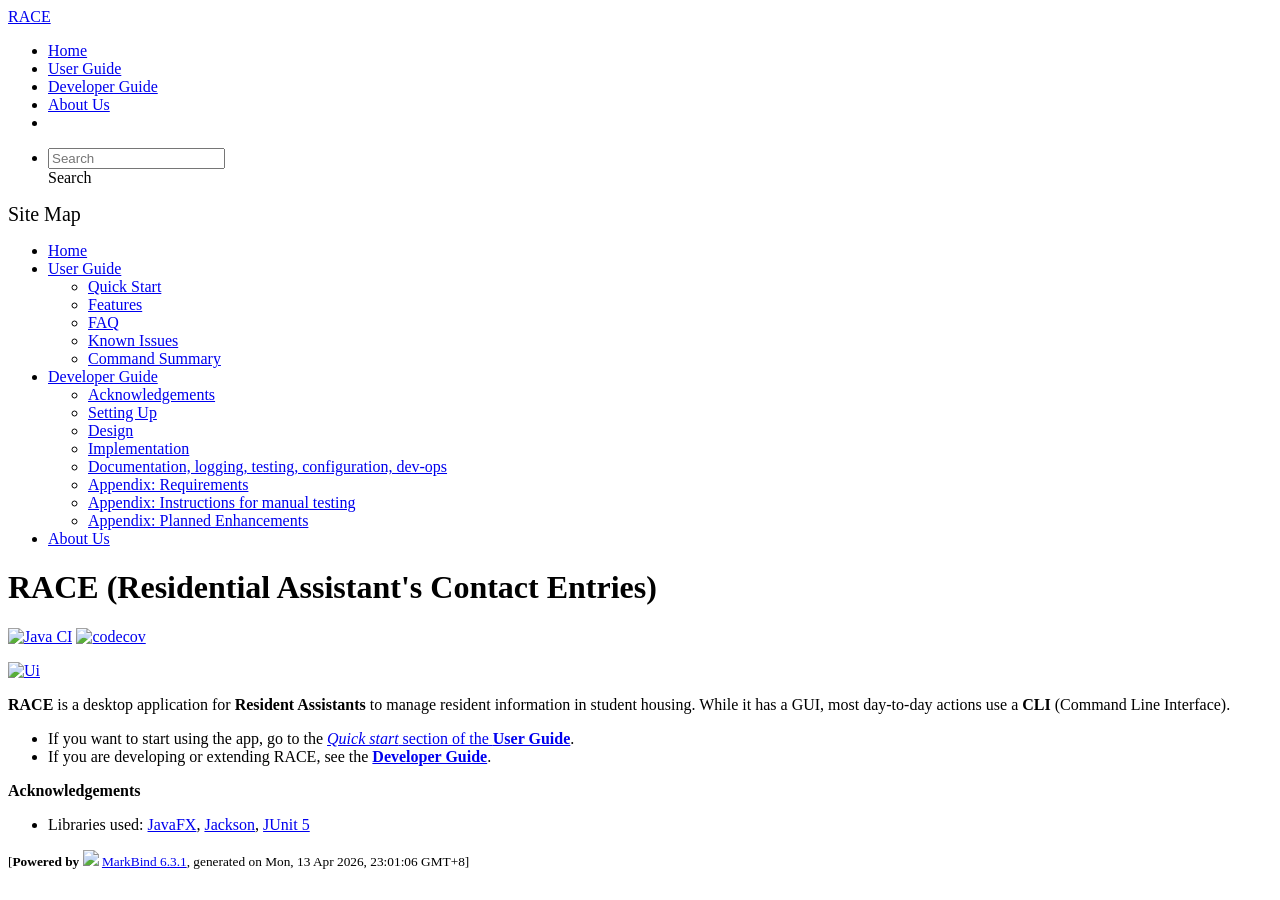
==== commit 1fad7c00: "deploy: 3a6caba6b000ee8ae31a93d23724d9c791414335" ====
--- a/index.html
+++ b/index.html
@@ -12,7 +12,7 @@
   const baseUrl = '/tp'
 </script>
 <body  data-code-theme="light">
-<div id="app"><!--[--><header sticky><div data-v-26aac3dc><nav class="navbar navbar-expand-md d-print-none navbar-dark bg-dark" data-v-26aac3dc><div class="container-fluid" data-v-26aac3dc><div class="navbar-left" data-v-26aac3dc><!--[--><a href="/tp/index.html" title="Home" class="navbar-brand">RACE</a><!--]--></div><div class="navbar-default" data-v-26aac3dc><ul class="navbar-nav me-auto mt-2 mt-lg-0" data-v-26aac3dc><!--[--> <li><a href="/tp/index.html" class="nav-link">Home</a></li> <li><a href="/tp/UserGuide.html" class="nav-link">User Guide</a></li> <li><a href="/tp/DeveloperGuide.html" class="nav-link">Developer Guide</a></li> <li><a href="/tp/AboutUs.html" class="nav-link">About Us</a></li> <li><a href="https://github.com/AY2526S2-CS2103T-T10-2/tp" target="_blank" rel="noopener noreferrer" class="nav-link"><span><span aria-hidden="true" class="fab fa-github"></span></span></a></li> <!--]--></ul></div><ul class="navbar-nav navbar-right" data-v-26aac3dc><!--[--><li><form class="navbar-form"><div style="position:relative;" class="dropdown" data-v-00e26d0a><!--[--><input value="" data-bs-toggle="dropdown" type="text" class="form-control" placeholder="Search" autocomplete="off" data-v-00e26d0a><div class="form-control placeholder-div-hidden" data-v-00e26d0a>Search</div><!--]--><ul class="dropdown-menu search-dropdown-menu dropdown-menu-hidden dropdown-menu-end" data-v-00e26d0a><!--[--><!--]--></ul></div></form></li><!--]--></ul></div></nav><div style="display:none;" class="lower-navbar-container" data-v-26aac3dc><!--[--><!----><!----><!--]--></div></div></header> <div id="flex-body"><nav id="site-nav" data-v-6b1b63d2><!--[--><div class="site-nav-top"><div class="fw-bold mb-2" style="font-size:1.25rem;">Site Map</div></div> <div class="nav-component slim-scroll"><div class="site-nav-root"><!--[--><ul class="site-nav-list site-nav-list-root" data-v-6b1b63d2><!--[--><li><div class="site-nav-default-list-item site-nav-list-item-0" onclick="handleSiteNavClick(this)"><a href="/tp/index.html">Home</a></div></li> <li><div class="site-nav-default-list-item site-nav-list-item-0" onclick="handleSiteNavClick(this)"><a href="/tp/UserGuide.html">User Guide</a> <div class="site-nav-dropdown-btn-container"><i class="site-nav-dropdown-btn-icon site-nav-rotate-icon" onclick="handleSiteNavClick(this.parentNode.parentNode, false); event.stopPropagation();"><span class="glyphicon glyphicon-menu-down" aria-hidden="true"></span></i></div></div><ul class="site-nav-dropdown-container site-nav-dropdown-container-open site-nav-list"><li><div class="site-nav-default-list-item site-nav-list-item-1" onclick="handleSiteNavClick(this)"><a href="/tp/UserGuide.html#quick-start">Quick Start</a></div></li> <li><div class="site-nav-default-list-item site-nav-list-item-1" onclick="handleSiteNavClick(this)"><a href="/tp/UserGuide.html#features">Features</a></div></li> <li><div class="site-nav-default-list-item site-nav-list-item-1" onclick="handleSiteNavClick(this)"><a href="/tp/UserGuide.html#faq">FAQ</a></div></li> <li><div class="site-nav-default-list-item site-nav-list-item-1" onclick="handleSiteNavClick(this)"><a href="/tp/UserGuide.html#known-issues">Known Issues</a></div></li> <li><div class="site-nav-default-list-item site-nav-list-item-1" onclick="handleSiteNavClick(this)"><a href="/tp/UserGuide.html#command-summary">Command Summary</a></div></li></ul></li> <li><div class="site-nav-default-list-item site-nav-list-item-0" onclick="handleSiteNavClick(this)"><a href="/tp/DeveloperGuide.html">Developer Guide</a> <div class="site-nav-dropdown-btn-container"><i class="site-nav-dropdown-btn-icon site-nav-rotate-icon" onclick="handleSiteNavClick(this.parentNode.parentNode, false); event.stopPropagation();"><span class="glyphicon glyphicon-menu-down" aria-hidden="true"></span></i></div></div><ul class="site-nav-dropdown-container site-nav-dropdown-container-open site-nav-list"><li><div class="site-nav-default-list-item site-nav-list-item-1" onclick="handleSiteNavClick(this)"><a href="/tp/DeveloperGuide.html#acknowledgements">Acknowledgements</a></div></li> <li><div class="site-nav-default-list-item site-nav-list-item-1" onclick="handleSiteNavClick(this)"><a href="/tp/DeveloperGuide.html#setting-up-getting-started">Setting Up</a></div></li> <li><div class="site-nav-default-list-item site-nav-list-item-1" onclick="handleSiteNavClick(this)"><a href="/tp/DeveloperGuide.html#design">Design</a></div></li> <li><div class="site-nav-default-list-item site-nav-list-item-1" onclick="handleSiteNavClick(this)"><a href="/tp/DeveloperGuide.html#implementation">Implementation</a></div></li> <li><div class="site-nav-default-list-item site-nav-list-item-1" onclick="handleSiteNavClick(this)"><a href="/tp/DeveloperGuide.html#documentation-logging-testing-configuration-dev-ops">Documentation, logging, testing, configuration, dev-ops</a></div></li> <li><div class="site-nav-default-list-item site-nav-list-item-1" onclick="handleSiteNavClick(this)"><a href="/tp/DeveloperGuide.html#appendix-requirements">Appendix: Requirements</a></div></li> <li><div class="site-nav-default-list-item site-nav-list-item-1" onclick="handleSiteNavClick(this)"><a href="/tp/DeveloperGuide.html#appendix-instructions-for-manual-testing">Appendix: Instructions for manual testing</a></div></li> <li><div class="site-nav-default-list-item site-nav-list-item-1" onclick="handleSiteNavClick(this)"><a href="/tp/DeveloperGuide.html#appendix-planned-enhancements">Appendix: Planned Enhancements</a></div></li></ul></li> <li><div class="site-nav-default-list-item site-nav-list-item-0" onclick="handleSiteNavClick(this)"><a href="/tp/AboutUs.html">About Us</a></div></li><!--]--><!--v-if--></ul><!--]--></div></div><!--]--><!--v-if--></nav> <div id="content-wrapper"><h1 id="race-residential-assistant-s-contact-entries">RACE (Residential Assistant&#39;s Contact Entries)<a class="fa fa-anchor" href="#race-residential-assistant-s-contact-entries" onclick="event.stopPropagation()"></a></h1> <p><a href="https://github.com/AY2526S2-CS2103T-T10-2/tp/actions"><img src="https://github.com/AY2526S2-CS2103T-T10-2/tp/actions/workflows/gradle.yml/badge.svg" alt="Java CI" class="img-fluid"></a> <a href="https://codecov.io/gh/AY2526S2-CS2103T-T10-2/tp"><img src="https://codecov.io/gh/AY2526S2-CS2103T-T10-2/tp/branch/master/graph/badge.svg" alt="codecov" class="img-fluid"></a></p> <p><a href="/tp/images/Ui.png" target="_self"><img src="/tp/images/Ui.png" alt="Ui" class="img-fluid"></a></p> <p><strong>RACE</strong> is a desktop application for <strong>Resident Assistants</strong> to manage resident information in student housing. While it has a GUI, most day-to-day actions use a <strong>CLI</strong> (Command Line Interface).</p> <ul><li>If you want to start using the app, go to the <a href="/tp/UserGuide.html#quick-start"><em>Quick start</em> section of the <strong>User Guide</strong></a>.</li> <li>If you are developing or extending RACE, see the <a href="/tp/DeveloperGuide.html"><strong>Developer Guide</strong></a>.</li></ul> <p><strong>Acknowledgements</strong></p> <ul><li>Libraries used: <a href="https://openjfx.io/">JavaFX</a>, <a href="https://github.com/FasterXML/jackson">Jackson</a>, <a href="https://github.com/junit-team/junit5">JUnit 5</a></li></ul></div> <nav id="page-nav" data-v-6b1b63d2><!--[--><div class="nav-component slim-scroll"></div><!--]--><!--v-if--></nav> <div class="scroll-top-button fa-lg d-print-none" style="display:none;bottom:2%;right:2%;position:fixed;" aria-hidden="true"><!--[--><i class="fas fa-arrow-circle-up"></i><!--]--></div></div> <footer><div class="text-center"><small>[<span><strong>Powered by</strong></span> <img src="https://markbind.org/favicon.ico" width="30"> <a href="https://markbind.org/">MarkBind 6.3.1</a>, generated on Mon, 13 Apr 2026, 22:26:07 GMT+8]</small></div></footer><!--]--></div>
+<div id="app"><!--[--><header sticky><div data-v-26aac3dc><nav class="navbar navbar-expand-md d-print-none navbar-dark bg-dark" data-v-26aac3dc><div class="container-fluid" data-v-26aac3dc><div class="navbar-left" data-v-26aac3dc><!--[--><a href="/tp/index.html" title="Home" class="navbar-brand">RACE</a><!--]--></div><div class="navbar-default" data-v-26aac3dc><ul class="navbar-nav me-auto mt-2 mt-lg-0" data-v-26aac3dc><!--[--> <li><a href="/tp/index.html" class="nav-link">Home</a></li> <li><a href="/tp/UserGuide.html" class="nav-link">User Guide</a></li> <li><a href="/tp/DeveloperGuide.html" class="nav-link">Developer Guide</a></li> <li><a href="/tp/AboutUs.html" class="nav-link">About Us</a></li> <li><a href="https://github.com/AY2526S2-CS2103T-T10-2/tp" target="_blank" rel="noopener noreferrer" class="nav-link"><span><span aria-hidden="true" class="fab fa-github"></span></span></a></li> <!--]--></ul></div><ul class="navbar-nav navbar-right" data-v-26aac3dc><!--[--><li><form class="navbar-form"><div style="position:relative;" class="dropdown" data-v-00e26d0a><!--[--><input value="" data-bs-toggle="dropdown" type="text" class="form-control" placeholder="Search" autocomplete="off" data-v-00e26d0a><div class="form-control placeholder-div-hidden" data-v-00e26d0a>Search</div><!--]--><ul class="dropdown-menu search-dropdown-menu dropdown-menu-hidden dropdown-menu-end" data-v-00e26d0a><!--[--><!--]--></ul></div></form></li><!--]--></ul></div></nav><div style="display:none;" class="lower-navbar-container" data-v-26aac3dc><!--[--><!----><!----><!--]--></div></div></header> <div id="flex-body"><nav id="site-nav" data-v-6b1b63d2><!--[--><div class="site-nav-top"><div class="fw-bold mb-2" style="font-size:1.25rem;">Site Map</div></div> <div class="nav-component slim-scroll"><div class="site-nav-root"><!--[--><ul class="site-nav-list site-nav-list-root" data-v-6b1b63d2><!--[--><li><div class="site-nav-default-list-item site-nav-list-item-0" onclick="handleSiteNavClick(this)"><a href="/tp/index.html">Home</a></div></li> <li><div class="site-nav-default-list-item site-nav-list-item-0" onclick="handleSiteNavClick(this)"><a href="/tp/UserGuide.html">User Guide</a> <div class="site-nav-dropdown-btn-container"><i class="site-nav-dropdown-btn-icon site-nav-rotate-icon" onclick="handleSiteNavClick(this.parentNode.parentNode, false); event.stopPropagation();"><span class="glyphicon glyphicon-menu-down" aria-hidden="true"></span></i></div></div><ul class="site-nav-dropdown-container site-nav-dropdown-container-open site-nav-list"><li><div class="site-nav-default-list-item site-nav-list-item-1" onclick="handleSiteNavClick(this)"><a href="/tp/UserGuide.html#quick-start">Quick Start</a></div></li> <li><div class="site-nav-default-list-item site-nav-list-item-1" onclick="handleSiteNavClick(this)"><a href="/tp/UserGuide.html#features">Features</a></div></li> <li><div class="site-nav-default-list-item site-nav-list-item-1" onclick="handleSiteNavClick(this)"><a href="/tp/UserGuide.html#faq">FAQ</a></div></li> <li><div class="site-nav-default-list-item site-nav-list-item-1" onclick="handleSiteNavClick(this)"><a href="/tp/UserGuide.html#known-issues">Known Issues</a></div></li> <li><div class="site-nav-default-list-item site-nav-list-item-1" onclick="handleSiteNavClick(this)"><a href="/tp/UserGuide.html#command-summary">Command Summary</a></div></li></ul></li> <li><div class="site-nav-default-list-item site-nav-list-item-0" onclick="handleSiteNavClick(this)"><a href="/tp/DeveloperGuide.html">Developer Guide</a> <div class="site-nav-dropdown-btn-container"><i class="site-nav-dropdown-btn-icon site-nav-rotate-icon" onclick="handleSiteNavClick(this.parentNode.parentNode, false); event.stopPropagation();"><span class="glyphicon glyphicon-menu-down" aria-hidden="true"></span></i></div></div><ul class="site-nav-dropdown-container site-nav-dropdown-container-open site-nav-list"><li><div class="site-nav-default-list-item site-nav-list-item-1" onclick="handleSiteNavClick(this)"><a href="/tp/DeveloperGuide.html#acknowledgements">Acknowledgements</a></div></li> <li><div class="site-nav-default-list-item site-nav-list-item-1" onclick="handleSiteNavClick(this)"><a href="/tp/DeveloperGuide.html#setting-up-getting-started">Setting Up</a></div></li> <li><div class="site-nav-default-list-item site-nav-list-item-1" onclick="handleSiteNavClick(this)"><a href="/tp/DeveloperGuide.html#design">Design</a></div></li> <li><div class="site-nav-default-list-item site-nav-list-item-1" onclick="handleSiteNavClick(this)"><a href="/tp/DeveloperGuide.html#implementation">Implementation</a></div></li> <li><div class="site-nav-default-list-item site-nav-list-item-1" onclick="handleSiteNavClick(this)"><a href="/tp/DeveloperGuide.html#documentation-logging-testing-configuration-dev-ops">Documentation, logging, testing, configuration, dev-ops</a></div></li> <li><div class="site-nav-default-list-item site-nav-list-item-1" onclick="handleSiteNavClick(this)"><a href="/tp/DeveloperGuide.html#appendix-requirements">Appendix: Requirements</a></div></li> <li><div class="site-nav-default-list-item site-nav-list-item-1" onclick="handleSiteNavClick(this)"><a href="/tp/DeveloperGuide.html#appendix-instructions-for-manual-testing">Appendix: Instructions for manual testing</a></div></li> <li><div class="site-nav-default-list-item site-nav-list-item-1" onclick="handleSiteNavClick(this)"><a href="/tp/DeveloperGuide.html#appendix-planned-enhancements">Appendix: Planned Enhancements</a></div></li></ul></li> <li><div class="site-nav-default-list-item site-nav-list-item-0" onclick="handleSiteNavClick(this)"><a href="/tp/AboutUs.html">About Us</a></div></li><!--]--><!--v-if--></ul><!--]--></div></div><!--]--><!--v-if--></nav> <div id="content-wrapper"><h1 id="race-residential-assistant-s-contact-entries">RACE (Residential Assistant&#39;s Contact Entries)<a class="fa fa-anchor" href="#race-residential-assistant-s-contact-entries" onclick="event.stopPropagation()"></a></h1> <p><a href="https://github.com/AY2526S2-CS2103T-T10-2/tp/actions"><img src="https://github.com/AY2526S2-CS2103T-T10-2/tp/actions/workflows/gradle.yml/badge.svg" alt="Java CI" class="img-fluid"></a> <a href="https://codecov.io/gh/AY2526S2-CS2103T-T10-2/tp"><img src="https://codecov.io/gh/AY2526S2-CS2103T-T10-2/tp/branch/master/graph/badge.svg" alt="codecov" class="img-fluid"></a></p> <p><a href="/tp/images/Ui.png" target="_self"><img src="/tp/images/Ui.png" alt="Ui" class="img-fluid"></a></p> <p><strong>RACE</strong> is a desktop application for <strong>Resident Assistants</strong> to manage resident information in student housing. While it has a GUI, most day-to-day actions use a <strong>CLI</strong> (Command Line Interface).</p> <ul><li>If you want to start using the app, go to the <a href="/tp/UserGuide.html#quick-start"><em>Quick start</em> section of the <strong>User Guide</strong></a>.</li> <li>If you are developing or extending RACE, see the <a href="/tp/DeveloperGuide.html"><strong>Developer Guide</strong></a>.</li></ul> <p><strong>Acknowledgements</strong></p> <ul><li>Libraries used: <a href="https://openjfx.io/">JavaFX</a>, <a href="https://github.com/FasterXML/jackson">Jackson</a>, <a href="https://github.com/junit-team/junit5">JUnit 5</a></li></ul></div> <nav id="page-nav" data-v-6b1b63d2><!--[--><div class="nav-component slim-scroll"></div><!--]--><!--v-if--></nav> <div class="scroll-top-button fa-lg d-print-none" style="display:none;bottom:2%;right:2%;position:fixed;" aria-hidden="true"><!--[--><i class="fas fa-arrow-circle-up"></i><!--]--></div></div> <footer><div class="text-center"><small>[<span><strong>Powered by</strong></span> <img src="https://markbind.org/favicon.ico" width="30"> <a href="https://markbind.org/">MarkBind 6.3.1</a>, generated on Mon, 13 Apr 2026, 23:01:06 GMT+8]</small></div></footer><!--]--></div>
 </body><script src="/tp/markbind/js/bootstrap-utility.min.js"></script>
 <script src="/tp/markbind/js/polyfill.min.js"></script>
 <script src="/tp/markbind/js/vue.global.prod.min.js"></script>
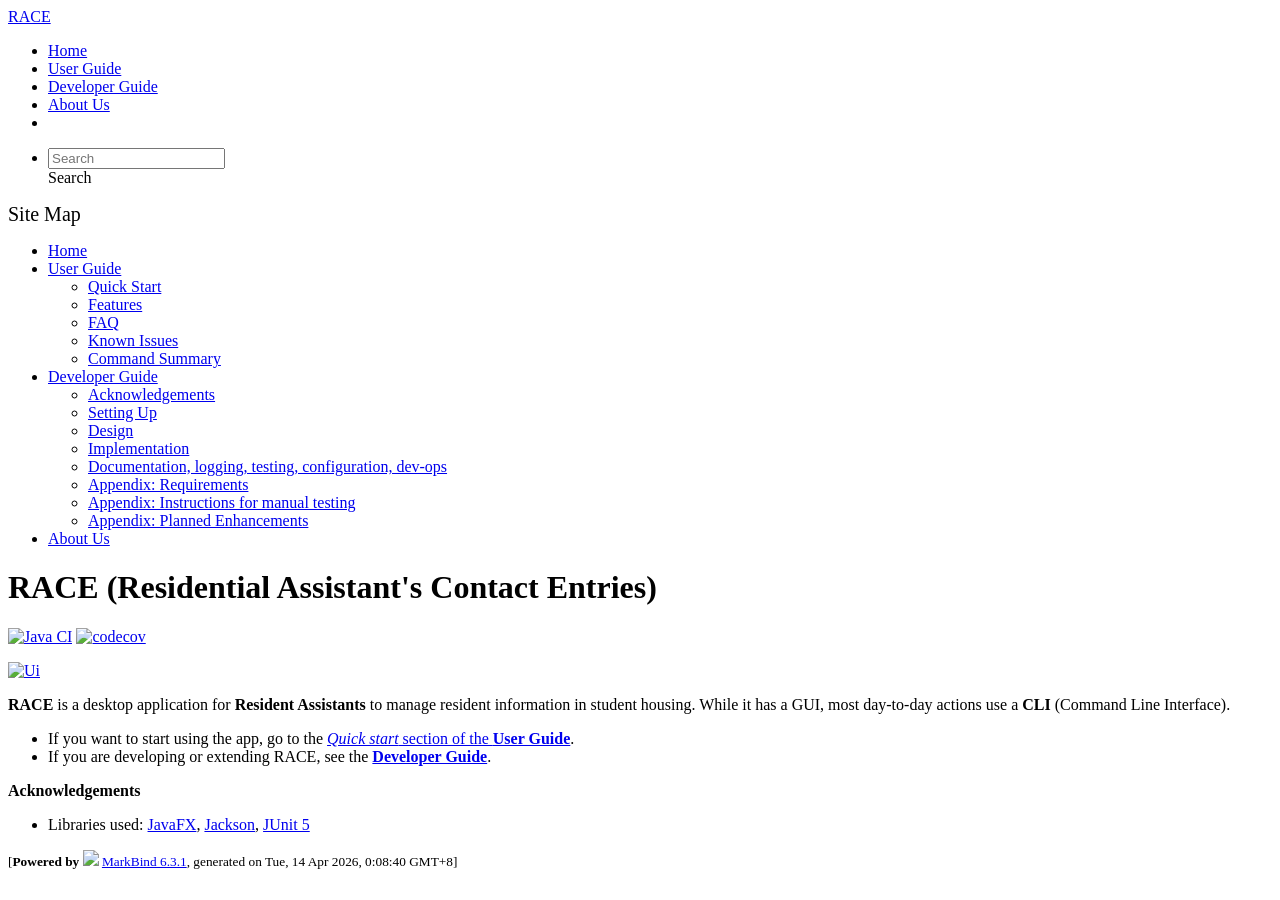
==== commit e8348b71: "deploy: b3fd42e46fc5d7af79e044de5401a0b39b61f4db" ====
--- a/index.html
+++ b/index.html
@@ -12,7 +12,7 @@
   const baseUrl = '/tp'
 </script>
 <body  data-code-theme="light">
-<div id="app"><!--[--><header sticky><div data-v-26aac3dc><nav class="navbar navbar-expand-md d-print-none navbar-dark bg-dark" data-v-26aac3dc><div class="container-fluid" data-v-26aac3dc><div class="navbar-left" data-v-26aac3dc><!--[--><a href="/tp/index.html" title="Home" class="navbar-brand">RACE</a><!--]--></div><div class="navbar-default" data-v-26aac3dc><ul class="navbar-nav me-auto mt-2 mt-lg-0" data-v-26aac3dc><!--[--> <li><a href="/tp/index.html" class="nav-link">Home</a></li> <li><a href="/tp/UserGuide.html" class="nav-link">User Guide</a></li> <li><a href="/tp/DeveloperGuide.html" class="nav-link">Developer Guide</a></li> <li><a href="/tp/AboutUs.html" class="nav-link">About Us</a></li> <li><a href="https://github.com/AY2526S2-CS2103T-T10-2/tp" target="_blank" rel="noopener noreferrer" class="nav-link"><span><span aria-hidden="true" class="fab fa-github"></span></span></a></li> <!--]--></ul></div><ul class="navbar-nav navbar-right" data-v-26aac3dc><!--[--><li><form class="navbar-form"><div style="position:relative;" class="dropdown" data-v-00e26d0a><!--[--><input value="" data-bs-toggle="dropdown" type="text" class="form-control" placeholder="Search" autocomplete="off" data-v-00e26d0a><div class="form-control placeholder-div-hidden" data-v-00e26d0a>Search</div><!--]--><ul class="dropdown-menu search-dropdown-menu dropdown-menu-hidden dropdown-menu-end" data-v-00e26d0a><!--[--><!--]--></ul></div></form></li><!--]--></ul></div></nav><div style="display:none;" class="lower-navbar-container" data-v-26aac3dc><!--[--><!----><!----><!--]--></div></div></header> <div id="flex-body"><nav id="site-nav" data-v-6b1b63d2><!--[--><div class="site-nav-top"><div class="fw-bold mb-2" style="font-size:1.25rem;">Site Map</div></div> <div class="nav-component slim-scroll"><div class="site-nav-root"><!--[--><ul class="site-nav-list site-nav-list-root" data-v-6b1b63d2><!--[--><li><div class="site-nav-default-list-item site-nav-list-item-0" onclick="handleSiteNavClick(this)"><a href="/tp/index.html">Home</a></div></li> <li><div class="site-nav-default-list-item site-nav-list-item-0" onclick="handleSiteNavClick(this)"><a href="/tp/UserGuide.html">User Guide</a> <div class="site-nav-dropdown-btn-container"><i class="site-nav-dropdown-btn-icon site-nav-rotate-icon" onclick="handleSiteNavClick(this.parentNode.parentNode, false); event.stopPropagation();"><span class="glyphicon glyphicon-menu-down" aria-hidden="true"></span></i></div></div><ul class="site-nav-dropdown-container site-nav-dropdown-container-open site-nav-list"><li><div class="site-nav-default-list-item site-nav-list-item-1" onclick="handleSiteNavClick(this)"><a href="/tp/UserGuide.html#quick-start">Quick Start</a></div></li> <li><div class="site-nav-default-list-item site-nav-list-item-1" onclick="handleSiteNavClick(this)"><a href="/tp/UserGuide.html#features">Features</a></div></li> <li><div class="site-nav-default-list-item site-nav-list-item-1" onclick="handleSiteNavClick(this)"><a href="/tp/UserGuide.html#faq">FAQ</a></div></li> <li><div class="site-nav-default-list-item site-nav-list-item-1" onclick="handleSiteNavClick(this)"><a href="/tp/UserGuide.html#known-issues">Known Issues</a></div></li> <li><div class="site-nav-default-list-item site-nav-list-item-1" onclick="handleSiteNavClick(this)"><a href="/tp/UserGuide.html#command-summary">Command Summary</a></div></li></ul></li> <li><div class="site-nav-default-list-item site-nav-list-item-0" onclick="handleSiteNavClick(this)"><a href="/tp/DeveloperGuide.html">Developer Guide</a> <div class="site-nav-dropdown-btn-container"><i class="site-nav-dropdown-btn-icon site-nav-rotate-icon" onclick="handleSiteNavClick(this.parentNode.parentNode, false); event.stopPropagation();"><span class="glyphicon glyphicon-menu-down" aria-hidden="true"></span></i></div></div><ul class="site-nav-dropdown-container site-nav-dropdown-container-open site-nav-list"><li><div class="site-nav-default-list-item site-nav-list-item-1" onclick="handleSiteNavClick(this)"><a href="/tp/DeveloperGuide.html#acknowledgements">Acknowledgements</a></div></li> <li><div class="site-nav-default-list-item site-nav-list-item-1" onclick="handleSiteNavClick(this)"><a href="/tp/DeveloperGuide.html#setting-up-getting-started">Setting Up</a></div></li> <li><div class="site-nav-default-list-item site-nav-list-item-1" onclick="handleSiteNavClick(this)"><a href="/tp/DeveloperGuide.html#design">Design</a></div></li> <li><div class="site-nav-default-list-item site-nav-list-item-1" onclick="handleSiteNavClick(this)"><a href="/tp/DeveloperGuide.html#implementation">Implementation</a></div></li> <li><div class="site-nav-default-list-item site-nav-list-item-1" onclick="handleSiteNavClick(this)"><a href="/tp/DeveloperGuide.html#documentation-logging-testing-configuration-dev-ops">Documentation, logging, testing, configuration, dev-ops</a></div></li> <li><div class="site-nav-default-list-item site-nav-list-item-1" onclick="handleSiteNavClick(this)"><a href="/tp/DeveloperGuide.html#appendix-requirements">Appendix: Requirements</a></div></li> <li><div class="site-nav-default-list-item site-nav-list-item-1" onclick="handleSiteNavClick(this)"><a href="/tp/DeveloperGuide.html#appendix-instructions-for-manual-testing">Appendix: Instructions for manual testing</a></div></li> <li><div class="site-nav-default-list-item site-nav-list-item-1" onclick="handleSiteNavClick(this)"><a href="/tp/DeveloperGuide.html#appendix-planned-enhancements">Appendix: Planned Enhancements</a></div></li></ul></li> <li><div class="site-nav-default-list-item site-nav-list-item-0" onclick="handleSiteNavClick(this)"><a href="/tp/AboutUs.html">About Us</a></div></li><!--]--><!--v-if--></ul><!--]--></div></div><!--]--><!--v-if--></nav> <div id="content-wrapper"><h1 id="race-residential-assistant-s-contact-entries">RACE (Residential Assistant&#39;s Contact Entries)<a class="fa fa-anchor" href="#race-residential-assistant-s-contact-entries" onclick="event.stopPropagation()"></a></h1> <p><a href="https://github.com/AY2526S2-CS2103T-T10-2/tp/actions"><img src="https://github.com/AY2526S2-CS2103T-T10-2/tp/actions/workflows/gradle.yml/badge.svg" alt="Java CI" class="img-fluid"></a> <a href="https://codecov.io/gh/AY2526S2-CS2103T-T10-2/tp"><img src="https://codecov.io/gh/AY2526S2-CS2103T-T10-2/tp/branch/master/graph/badge.svg" alt="codecov" class="img-fluid"></a></p> <p><a href="/tp/images/Ui.png" target="_self"><img src="/tp/images/Ui.png" alt="Ui" class="img-fluid"></a></p> <p><strong>RACE</strong> is a desktop application for <strong>Resident Assistants</strong> to manage resident information in student housing. While it has a GUI, most day-to-day actions use a <strong>CLI</strong> (Command Line Interface).</p> <ul><li>If you want to start using the app, go to the <a href="/tp/UserGuide.html#quick-start"><em>Quick start</em> section of the <strong>User Guide</strong></a>.</li> <li>If you are developing or extending RACE, see the <a href="/tp/DeveloperGuide.html"><strong>Developer Guide</strong></a>.</li></ul> <p><strong>Acknowledgements</strong></p> <ul><li>Libraries used: <a href="https://openjfx.io/">JavaFX</a>, <a href="https://github.com/FasterXML/jackson">Jackson</a>, <a href="https://github.com/junit-team/junit5">JUnit 5</a></li></ul></div> <nav id="page-nav" data-v-6b1b63d2><!--[--><div class="nav-component slim-scroll"></div><!--]--><!--v-if--></nav> <div class="scroll-top-button fa-lg d-print-none" style="display:none;bottom:2%;right:2%;position:fixed;" aria-hidden="true"><!--[--><i class="fas fa-arrow-circle-up"></i><!--]--></div></div> <footer><div class="text-center"><small>[<span><strong>Powered by</strong></span> <img src="https://markbind.org/favicon.ico" width="30"> <a href="https://markbind.org/">MarkBind 6.3.1</a>, generated on Mon, 13 Apr 2026, 23:01:06 GMT+8]</small></div></footer><!--]--></div>
+<div id="app"><!--[--><header sticky><div data-v-26aac3dc><nav class="navbar navbar-expand-md d-print-none navbar-dark bg-dark" data-v-26aac3dc><div class="container-fluid" data-v-26aac3dc><div class="navbar-left" data-v-26aac3dc><!--[--><a href="/tp/index.html" title="Home" class="navbar-brand">RACE</a><!--]--></div><div class="navbar-default" data-v-26aac3dc><ul class="navbar-nav me-auto mt-2 mt-lg-0" data-v-26aac3dc><!--[--> <li><a href="/tp/index.html" class="nav-link">Home</a></li> <li><a href="/tp/UserGuide.html" class="nav-link">User Guide</a></li> <li><a href="/tp/DeveloperGuide.html" class="nav-link">Developer Guide</a></li> <li><a href="/tp/AboutUs.html" class="nav-link">About Us</a></li> <li><a href="https://github.com/AY2526S2-CS2103T-T10-2/tp" target="_blank" rel="noopener noreferrer" class="nav-link"><span><span aria-hidden="true" class="fab fa-github"></span></span></a></li> <!--]--></ul></div><ul class="navbar-nav navbar-right" data-v-26aac3dc><!--[--><li><form class="navbar-form"><div style="position:relative;" class="dropdown" data-v-00e26d0a><!--[--><input value="" data-bs-toggle="dropdown" type="text" class="form-control" placeholder="Search" autocomplete="off" data-v-00e26d0a><div class="form-control placeholder-div-hidden" data-v-00e26d0a>Search</div><!--]--><ul class="dropdown-menu search-dropdown-menu dropdown-menu-hidden dropdown-menu-end" data-v-00e26d0a><!--[--><!--]--></ul></div></form></li><!--]--></ul></div></nav><div style="display:none;" class="lower-navbar-container" data-v-26aac3dc><!--[--><!----><!----><!--]--></div></div></header> <div id="flex-body"><nav id="site-nav" data-v-6b1b63d2><!--[--><div class="site-nav-top"><div class="fw-bold mb-2" style="font-size:1.25rem;">Site Map</div></div> <div class="nav-component slim-scroll"><div class="site-nav-root"><!--[--><ul class="site-nav-list site-nav-list-root" data-v-6b1b63d2><!--[--><li><div class="site-nav-default-list-item site-nav-list-item-0" onclick="handleSiteNavClick(this)"><a href="/tp/index.html">Home</a></div></li> <li><div class="site-nav-default-list-item site-nav-list-item-0" onclick="handleSiteNavClick(this)"><a href="/tp/UserGuide.html">User Guide</a> <div class="site-nav-dropdown-btn-container"><i class="site-nav-dropdown-btn-icon site-nav-rotate-icon" onclick="handleSiteNavClick(this.parentNode.parentNode, false); event.stopPropagation();"><span class="glyphicon glyphicon-menu-down" aria-hidden="true"></span></i></div></div><ul class="site-nav-dropdown-container site-nav-dropdown-container-open site-nav-list"><li><div class="site-nav-default-list-item site-nav-list-item-1" onclick="handleSiteNavClick(this)"><a href="/tp/UserGuide.html#quick-start">Quick Start</a></div></li> <li><div class="site-nav-default-list-item site-nav-list-item-1" onclick="handleSiteNavClick(this)"><a href="/tp/UserGuide.html#features">Features</a></div></li> <li><div class="site-nav-default-list-item site-nav-list-item-1" onclick="handleSiteNavClick(this)"><a href="/tp/UserGuide.html#faq">FAQ</a></div></li> <li><div class="site-nav-default-list-item site-nav-list-item-1" onclick="handleSiteNavClick(this)"><a href="/tp/UserGuide.html#known-issues">Known Issues</a></div></li> <li><div class="site-nav-default-list-item site-nav-list-item-1" onclick="handleSiteNavClick(this)"><a href="/tp/UserGuide.html#command-summary">Command Summary</a></div></li></ul></li> <li><div class="site-nav-default-list-item site-nav-list-item-0" onclick="handleSiteNavClick(this)"><a href="/tp/DeveloperGuide.html">Developer Guide</a> <div class="site-nav-dropdown-btn-container"><i class="site-nav-dropdown-btn-icon site-nav-rotate-icon" onclick="handleSiteNavClick(this.parentNode.parentNode, false); event.stopPropagation();"><span class="glyphicon glyphicon-menu-down" aria-hidden="true"></span></i></div></div><ul class="site-nav-dropdown-container site-nav-dropdown-container-open site-nav-list"><li><div class="site-nav-default-list-item site-nav-list-item-1" onclick="handleSiteNavClick(this)"><a href="/tp/DeveloperGuide.html#acknowledgements">Acknowledgements</a></div></li> <li><div class="site-nav-default-list-item site-nav-list-item-1" onclick="handleSiteNavClick(this)"><a href="/tp/DeveloperGuide.html#setting-up-getting-started">Setting Up</a></div></li> <li><div class="site-nav-default-list-item site-nav-list-item-1" onclick="handleSiteNavClick(this)"><a href="/tp/DeveloperGuide.html#design">Design</a></div></li> <li><div class="site-nav-default-list-item site-nav-list-item-1" onclick="handleSiteNavClick(this)"><a href="/tp/DeveloperGuide.html#implementation">Implementation</a></div></li> <li><div class="site-nav-default-list-item site-nav-list-item-1" onclick="handleSiteNavClick(this)"><a href="/tp/DeveloperGuide.html#documentation-logging-testing-configuration-dev-ops">Documentation, logging, testing, configuration, dev-ops</a></div></li> <li><div class="site-nav-default-list-item site-nav-list-item-1" onclick="handleSiteNavClick(this)"><a href="/tp/DeveloperGuide.html#appendix-requirements">Appendix: Requirements</a></div></li> <li><div class="site-nav-default-list-item site-nav-list-item-1" onclick="handleSiteNavClick(this)"><a href="/tp/DeveloperGuide.html#appendix-instructions-for-manual-testing">Appendix: Instructions for manual testing</a></div></li> <li><div class="site-nav-default-list-item site-nav-list-item-1" onclick="handleSiteNavClick(this)"><a href="/tp/DeveloperGuide.html#appendix-planned-enhancements">Appendix: Planned Enhancements</a></div></li></ul></li> <li><div class="site-nav-default-list-item site-nav-list-item-0" onclick="handleSiteNavClick(this)"><a href="/tp/AboutUs.html">About Us</a></div></li><!--]--><!--v-if--></ul><!--]--></div></div><!--]--><!--v-if--></nav> <div id="content-wrapper"><h1 id="race-residential-assistant-s-contact-entries">RACE (Residential Assistant&#39;s Contact Entries)<a class="fa fa-anchor" href="#race-residential-assistant-s-contact-entries" onclick="event.stopPropagation()"></a></h1> <p><a href="https://github.com/AY2526S2-CS2103T-T10-2/tp/actions"><img src="https://github.com/AY2526S2-CS2103T-T10-2/tp/actions/workflows/gradle.yml/badge.svg" alt="Java CI" class="img-fluid"></a> <a href="https://codecov.io/gh/AY2526S2-CS2103T-T10-2/tp"><img src="https://codecov.io/gh/AY2526S2-CS2103T-T10-2/tp/branch/master/graph/badge.svg" alt="codecov" class="img-fluid"></a></p> <p><a href="/tp/images/Ui.png" target="_self"><img src="/tp/images/Ui.png" alt="Ui" class="img-fluid"></a></p> <p><strong>RACE</strong> is a desktop application for <strong>Resident Assistants</strong> to manage resident information in student housing. While it has a GUI, most day-to-day actions use a <strong>CLI</strong> (Command Line Interface).</p> <ul><li>If you want to start using the app, go to the <a href="/tp/UserGuide.html#quick-start"><em>Quick start</em> section of the <strong>User Guide</strong></a>.</li> <li>If you are developing or extending RACE, see the <a href="/tp/DeveloperGuide.html"><strong>Developer Guide</strong></a>.</li></ul> <p><strong>Acknowledgements</strong></p> <ul><li>Libraries used: <a href="https://openjfx.io/">JavaFX</a>, <a href="https://github.com/FasterXML/jackson">Jackson</a>, <a href="https://github.com/junit-team/junit5">JUnit 5</a></li></ul></div> <nav id="page-nav" data-v-6b1b63d2><!--[--><div class="nav-component slim-scroll"></div><!--]--><!--v-if--></nav> <div class="scroll-top-button fa-lg d-print-none" style="display:none;bottom:2%;right:2%;position:fixed;" aria-hidden="true"><!--[--><i class="fas fa-arrow-circle-up"></i><!--]--></div></div> <footer><div class="text-center"><small>[<span><strong>Powered by</strong></span> <img src="https://markbind.org/favicon.ico" width="30"> <a href="https://markbind.org/">MarkBind 6.3.1</a>, generated on Tue, 14 Apr 2026, 0:08:40 GMT+8]</small></div></footer><!--]--></div>
 </body><script src="/tp/markbind/js/bootstrap-utility.min.js"></script>
 <script src="/tp/markbind/js/polyfill.min.js"></script>
 <script src="/tp/markbind/js/vue.global.prod.min.js"></script>
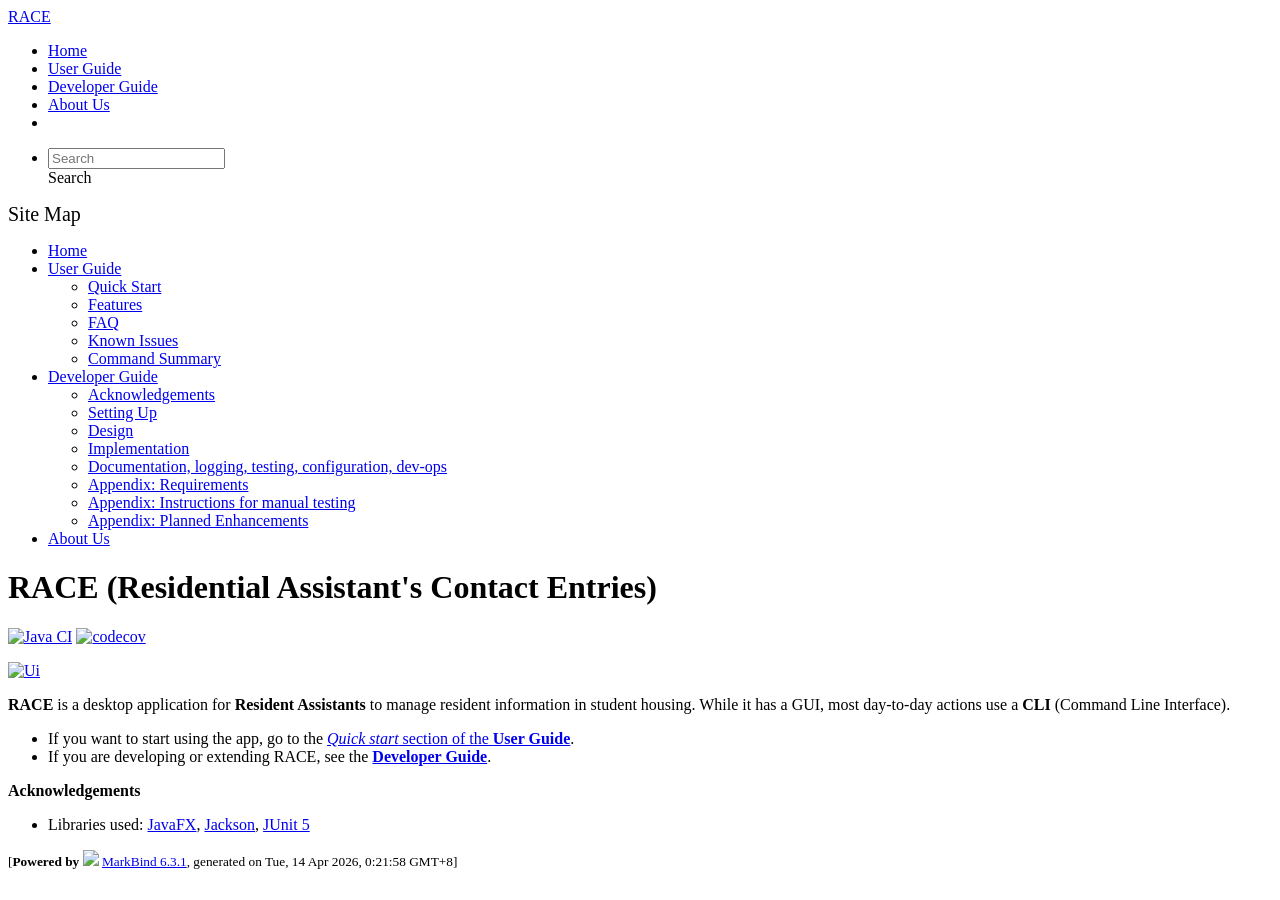
==== commit 1588327e: "deploy: c8ce8f7326df99890589572e214d9ef8ad8827de" ====
--- a/index.html
+++ b/index.html
@@ -12,7 +12,7 @@
   const baseUrl = '/tp'
 </script>
 <body  data-code-theme="light">
-<div id="app"><!--[--><header sticky><div data-v-26aac3dc><nav class="navbar navbar-expand-md d-print-none navbar-dark bg-dark" data-v-26aac3dc><div class="container-fluid" data-v-26aac3dc><div class="navbar-left" data-v-26aac3dc><!--[--><a href="/tp/index.html" title="Home" class="navbar-brand">RACE</a><!--]--></div><div class="navbar-default" data-v-26aac3dc><ul class="navbar-nav me-auto mt-2 mt-lg-0" data-v-26aac3dc><!--[--> <li><a href="/tp/index.html" class="nav-link">Home</a></li> <li><a href="/tp/UserGuide.html" class="nav-link">User Guide</a></li> <li><a href="/tp/DeveloperGuide.html" class="nav-link">Developer Guide</a></li> <li><a href="/tp/AboutUs.html" class="nav-link">About Us</a></li> <li><a href="https://github.com/AY2526S2-CS2103T-T10-2/tp" target="_blank" rel="noopener noreferrer" class="nav-link"><span><span aria-hidden="true" class="fab fa-github"></span></span></a></li> <!--]--></ul></div><ul class="navbar-nav navbar-right" data-v-26aac3dc><!--[--><li><form class="navbar-form"><div style="position:relative;" class="dropdown" data-v-00e26d0a><!--[--><input value="" data-bs-toggle="dropdown" type="text" class="form-control" placeholder="Search" autocomplete="off" data-v-00e26d0a><div class="form-control placeholder-div-hidden" data-v-00e26d0a>Search</div><!--]--><ul class="dropdown-menu search-dropdown-menu dropdown-menu-hidden dropdown-menu-end" data-v-00e26d0a><!--[--><!--]--></ul></div></form></li><!--]--></ul></div></nav><div style="display:none;" class="lower-navbar-container" data-v-26aac3dc><!--[--><!----><!----><!--]--></div></div></header> <div id="flex-body"><nav id="site-nav" data-v-6b1b63d2><!--[--><div class="site-nav-top"><div class="fw-bold mb-2" style="font-size:1.25rem;">Site Map</div></div> <div class="nav-component slim-scroll"><div class="site-nav-root"><!--[--><ul class="site-nav-list site-nav-list-root" data-v-6b1b63d2><!--[--><li><div class="site-nav-default-list-item site-nav-list-item-0" onclick="handleSiteNavClick(this)"><a href="/tp/index.html">Home</a></div></li> <li><div class="site-nav-default-list-item site-nav-list-item-0" onclick="handleSiteNavClick(this)"><a href="/tp/UserGuide.html">User Guide</a> <div class="site-nav-dropdown-btn-container"><i class="site-nav-dropdown-btn-icon site-nav-rotate-icon" onclick="handleSiteNavClick(this.parentNode.parentNode, false); event.stopPropagation();"><span class="glyphicon glyphicon-menu-down" aria-hidden="true"></span></i></div></div><ul class="site-nav-dropdown-container site-nav-dropdown-container-open site-nav-list"><li><div class="site-nav-default-list-item site-nav-list-item-1" onclick="handleSiteNavClick(this)"><a href="/tp/UserGuide.html#quick-start">Quick Start</a></div></li> <li><div class="site-nav-default-list-item site-nav-list-item-1" onclick="handleSiteNavClick(this)"><a href="/tp/UserGuide.html#features">Features</a></div></li> <li><div class="site-nav-default-list-item site-nav-list-item-1" onclick="handleSiteNavClick(this)"><a href="/tp/UserGuide.html#faq">FAQ</a></div></li> <li><div class="site-nav-default-list-item site-nav-list-item-1" onclick="handleSiteNavClick(this)"><a href="/tp/UserGuide.html#known-issues">Known Issues</a></div></li> <li><div class="site-nav-default-list-item site-nav-list-item-1" onclick="handleSiteNavClick(this)"><a href="/tp/UserGuide.html#command-summary">Command Summary</a></div></li></ul></li> <li><div class="site-nav-default-list-item site-nav-list-item-0" onclick="handleSiteNavClick(this)"><a href="/tp/DeveloperGuide.html">Developer Guide</a> <div class="site-nav-dropdown-btn-container"><i class="site-nav-dropdown-btn-icon site-nav-rotate-icon" onclick="handleSiteNavClick(this.parentNode.parentNode, false); event.stopPropagation();"><span class="glyphicon glyphicon-menu-down" aria-hidden="true"></span></i></div></div><ul class="site-nav-dropdown-container site-nav-dropdown-container-open site-nav-list"><li><div class="site-nav-default-list-item site-nav-list-item-1" onclick="handleSiteNavClick(this)"><a href="/tp/DeveloperGuide.html#acknowledgements">Acknowledgements</a></div></li> <li><div class="site-nav-default-list-item site-nav-list-item-1" onclick="handleSiteNavClick(this)"><a href="/tp/DeveloperGuide.html#setting-up-getting-started">Setting Up</a></div></li> <li><div class="site-nav-default-list-item site-nav-list-item-1" onclick="handleSiteNavClick(this)"><a href="/tp/DeveloperGuide.html#design">Design</a></div></li> <li><div class="site-nav-default-list-item site-nav-list-item-1" onclick="handleSiteNavClick(this)"><a href="/tp/DeveloperGuide.html#implementation">Implementation</a></div></li> <li><div class="site-nav-default-list-item site-nav-list-item-1" onclick="handleSiteNavClick(this)"><a href="/tp/DeveloperGuide.html#documentation-logging-testing-configuration-dev-ops">Documentation, logging, testing, configuration, dev-ops</a></div></li> <li><div class="site-nav-default-list-item site-nav-list-item-1" onclick="handleSiteNavClick(this)"><a href="/tp/DeveloperGuide.html#appendix-requirements">Appendix: Requirements</a></div></li> <li><div class="site-nav-default-list-item site-nav-list-item-1" onclick="handleSiteNavClick(this)"><a href="/tp/DeveloperGuide.html#appendix-instructions-for-manual-testing">Appendix: Instructions for manual testing</a></div></li> <li><div class="site-nav-default-list-item site-nav-list-item-1" onclick="handleSiteNavClick(this)"><a href="/tp/DeveloperGuide.html#appendix-planned-enhancements">Appendix: Planned Enhancements</a></div></li></ul></li> <li><div class="site-nav-default-list-item site-nav-list-item-0" onclick="handleSiteNavClick(this)"><a href="/tp/AboutUs.html">About Us</a></div></li><!--]--><!--v-if--></ul><!--]--></div></div><!--]--><!--v-if--></nav> <div id="content-wrapper"><h1 id="race-residential-assistant-s-contact-entries">RACE (Residential Assistant&#39;s Contact Entries)<a class="fa fa-anchor" href="#race-residential-assistant-s-contact-entries" onclick="event.stopPropagation()"></a></h1> <p><a href="https://github.com/AY2526S2-CS2103T-T10-2/tp/actions"><img src="https://github.com/AY2526S2-CS2103T-T10-2/tp/actions/workflows/gradle.yml/badge.svg" alt="Java CI" class="img-fluid"></a> <a href="https://codecov.io/gh/AY2526S2-CS2103T-T10-2/tp"><img src="https://codecov.io/gh/AY2526S2-CS2103T-T10-2/tp/branch/master/graph/badge.svg" alt="codecov" class="img-fluid"></a></p> <p><a href="/tp/images/Ui.png" target="_self"><img src="/tp/images/Ui.png" alt="Ui" class="img-fluid"></a></p> <p><strong>RACE</strong> is a desktop application for <strong>Resident Assistants</strong> to manage resident information in student housing. While it has a GUI, most day-to-day actions use a <strong>CLI</strong> (Command Line Interface).</p> <ul><li>If you want to start using the app, go to the <a href="/tp/UserGuide.html#quick-start"><em>Quick start</em> section of the <strong>User Guide</strong></a>.</li> <li>If you are developing or extending RACE, see the <a href="/tp/DeveloperGuide.html"><strong>Developer Guide</strong></a>.</li></ul> <p><strong>Acknowledgements</strong></p> <ul><li>Libraries used: <a href="https://openjfx.io/">JavaFX</a>, <a href="https://github.com/FasterXML/jackson">Jackson</a>, <a href="https://github.com/junit-team/junit5">JUnit 5</a></li></ul></div> <nav id="page-nav" data-v-6b1b63d2><!--[--><div class="nav-component slim-scroll"></div><!--]--><!--v-if--></nav> <div class="scroll-top-button fa-lg d-print-none" style="display:none;bottom:2%;right:2%;position:fixed;" aria-hidden="true"><!--[--><i class="fas fa-arrow-circle-up"></i><!--]--></div></div> <footer><div class="text-center"><small>[<span><strong>Powered by</strong></span> <img src="https://markbind.org/favicon.ico" width="30"> <a href="https://markbind.org/">MarkBind 6.3.1</a>, generated on Tue, 14 Apr 2026, 0:08:40 GMT+8]</small></div></footer><!--]--></div>
+<div id="app"><!--[--><header sticky><div data-v-26aac3dc><nav class="navbar navbar-expand-md d-print-none navbar-dark bg-dark" data-v-26aac3dc><div class="container-fluid" data-v-26aac3dc><div class="navbar-left" data-v-26aac3dc><!--[--><a href="/tp/index.html" title="Home" class="navbar-brand">RACE</a><!--]--></div><div class="navbar-default" data-v-26aac3dc><ul class="navbar-nav me-auto mt-2 mt-lg-0" data-v-26aac3dc><!--[--> <li><a href="/tp/index.html" class="nav-link">Home</a></li> <li><a href="/tp/UserGuide.html" class="nav-link">User Guide</a></li> <li><a href="/tp/DeveloperGuide.html" class="nav-link">Developer Guide</a></li> <li><a href="/tp/AboutUs.html" class="nav-link">About Us</a></li> <li><a href="https://github.com/AY2526S2-CS2103T-T10-2/tp" target="_blank" rel="noopener noreferrer" class="nav-link"><span><span aria-hidden="true" class="fab fa-github"></span></span></a></li> <!--]--></ul></div><ul class="navbar-nav navbar-right" data-v-26aac3dc><!--[--><li><form class="navbar-form"><div style="position:relative;" class="dropdown" data-v-00e26d0a><!--[--><input value="" data-bs-toggle="dropdown" type="text" class="form-control" placeholder="Search" autocomplete="off" data-v-00e26d0a><div class="form-control placeholder-div-hidden" data-v-00e26d0a>Search</div><!--]--><ul class="dropdown-menu search-dropdown-menu dropdown-menu-hidden dropdown-menu-end" data-v-00e26d0a><!--[--><!--]--></ul></div></form></li><!--]--></ul></div></nav><div style="display:none;" class="lower-navbar-container" data-v-26aac3dc><!--[--><!----><!----><!--]--></div></div></header> <div id="flex-body"><nav id="site-nav" data-v-6b1b63d2><!--[--><div class="site-nav-top"><div class="fw-bold mb-2" style="font-size:1.25rem;">Site Map</div></div> <div class="nav-component slim-scroll"><div class="site-nav-root"><!--[--><ul class="site-nav-list site-nav-list-root" data-v-6b1b63d2><!--[--><li><div class="site-nav-default-list-item site-nav-list-item-0" onclick="handleSiteNavClick(this)"><a href="/tp/index.html">Home</a></div></li> <li><div class="site-nav-default-list-item site-nav-list-item-0" onclick="handleSiteNavClick(this)"><a href="/tp/UserGuide.html">User Guide</a> <div class="site-nav-dropdown-btn-container"><i class="site-nav-dropdown-btn-icon site-nav-rotate-icon" onclick="handleSiteNavClick(this.parentNode.parentNode, false); event.stopPropagation();"><span class="glyphicon glyphicon-menu-down" aria-hidden="true"></span></i></div></div><ul class="site-nav-dropdown-container site-nav-dropdown-container-open site-nav-list"><li><div class="site-nav-default-list-item site-nav-list-item-1" onclick="handleSiteNavClick(this)"><a href="/tp/UserGuide.html#quick-start">Quick Start</a></div></li> <li><div class="site-nav-default-list-item site-nav-list-item-1" onclick="handleSiteNavClick(this)"><a href="/tp/UserGuide.html#features">Features</a></div></li> <li><div class="site-nav-default-list-item site-nav-list-item-1" onclick="handleSiteNavClick(this)"><a href="/tp/UserGuide.html#faq">FAQ</a></div></li> <li><div class="site-nav-default-list-item site-nav-list-item-1" onclick="handleSiteNavClick(this)"><a href="/tp/UserGuide.html#known-issues">Known Issues</a></div></li> <li><div class="site-nav-default-list-item site-nav-list-item-1" onclick="handleSiteNavClick(this)"><a href="/tp/UserGuide.html#command-summary">Command Summary</a></div></li></ul></li> <li><div class="site-nav-default-list-item site-nav-list-item-0" onclick="handleSiteNavClick(this)"><a href="/tp/DeveloperGuide.html">Developer Guide</a> <div class="site-nav-dropdown-btn-container"><i class="site-nav-dropdown-btn-icon site-nav-rotate-icon" onclick="handleSiteNavClick(this.parentNode.parentNode, false); event.stopPropagation();"><span class="glyphicon glyphicon-menu-down" aria-hidden="true"></span></i></div></div><ul class="site-nav-dropdown-container site-nav-dropdown-container-open site-nav-list"><li><div class="site-nav-default-list-item site-nav-list-item-1" onclick="handleSiteNavClick(this)"><a href="/tp/DeveloperGuide.html#acknowledgements">Acknowledgements</a></div></li> <li><div class="site-nav-default-list-item site-nav-list-item-1" onclick="handleSiteNavClick(this)"><a href="/tp/DeveloperGuide.html#setting-up-getting-started">Setting Up</a></div></li> <li><div class="site-nav-default-list-item site-nav-list-item-1" onclick="handleSiteNavClick(this)"><a href="/tp/DeveloperGuide.html#design">Design</a></div></li> <li><div class="site-nav-default-list-item site-nav-list-item-1" onclick="handleSiteNavClick(this)"><a href="/tp/DeveloperGuide.html#implementation">Implementation</a></div></li> <li><div class="site-nav-default-list-item site-nav-list-item-1" onclick="handleSiteNavClick(this)"><a href="/tp/DeveloperGuide.html#documentation-logging-testing-configuration-dev-ops">Documentation, logging, testing, configuration, dev-ops</a></div></li> <li><div class="site-nav-default-list-item site-nav-list-item-1" onclick="handleSiteNavClick(this)"><a href="/tp/DeveloperGuide.html#appendix-requirements">Appendix: Requirements</a></div></li> <li><div class="site-nav-default-list-item site-nav-list-item-1" onclick="handleSiteNavClick(this)"><a href="/tp/DeveloperGuide.html#appendix-instructions-for-manual-testing">Appendix: Instructions for manual testing</a></div></li> <li><div class="site-nav-default-list-item site-nav-list-item-1" onclick="handleSiteNavClick(this)"><a href="/tp/DeveloperGuide.html#appendix-planned-enhancements">Appendix: Planned Enhancements</a></div></li></ul></li> <li><div class="site-nav-default-list-item site-nav-list-item-0" onclick="handleSiteNavClick(this)"><a href="/tp/AboutUs.html">About Us</a></div></li><!--]--><!--v-if--></ul><!--]--></div></div><!--]--><!--v-if--></nav> <div id="content-wrapper"><h1 id="race-residential-assistant-s-contact-entries">RACE (Residential Assistant&#39;s Contact Entries)<a class="fa fa-anchor" href="#race-residential-assistant-s-contact-entries" onclick="event.stopPropagation()"></a></h1> <p><a href="https://github.com/AY2526S2-CS2103T-T10-2/tp/actions"><img src="https://github.com/AY2526S2-CS2103T-T10-2/tp/actions/workflows/gradle.yml/badge.svg" alt="Java CI" class="img-fluid"></a> <a href="https://codecov.io/gh/AY2526S2-CS2103T-T10-2/tp"><img src="https://codecov.io/gh/AY2526S2-CS2103T-T10-2/tp/branch/master/graph/badge.svg" alt="codecov" class="img-fluid"></a></p> <p><a href="/tp/images/Ui.png" target="_self"><img src="/tp/images/Ui.png" alt="Ui" class="img-fluid"></a></p> <p><strong>RACE</strong> is a desktop application for <strong>Resident Assistants</strong> to manage resident information in student housing. While it has a GUI, most day-to-day actions use a <strong>CLI</strong> (Command Line Interface).</p> <ul><li>If you want to start using the app, go to the <a href="/tp/UserGuide.html#quick-start"><em>Quick start</em> section of the <strong>User Guide</strong></a>.</li> <li>If you are developing or extending RACE, see the <a href="/tp/DeveloperGuide.html"><strong>Developer Guide</strong></a>.</li></ul> <p><strong>Acknowledgements</strong></p> <ul><li>Libraries used: <a href="https://openjfx.io/">JavaFX</a>, <a href="https://github.com/FasterXML/jackson">Jackson</a>, <a href="https://github.com/junit-team/junit5">JUnit 5</a></li></ul></div> <nav id="page-nav" data-v-6b1b63d2><!--[--><div class="nav-component slim-scroll"></div><!--]--><!--v-if--></nav> <div class="scroll-top-button fa-lg d-print-none" style="display:none;bottom:2%;right:2%;position:fixed;" aria-hidden="true"><!--[--><i class="fas fa-arrow-circle-up"></i><!--]--></div></div> <footer><div class="text-center"><small>[<span><strong>Powered by</strong></span> <img src="https://markbind.org/favicon.ico" width="30"> <a href="https://markbind.org/">MarkBind 6.3.1</a>, generated on Tue, 14 Apr 2026, 0:21:58 GMT+8]</small></div></footer><!--]--></div>
 </body><script src="/tp/markbind/js/bootstrap-utility.min.js"></script>
 <script src="/tp/markbind/js/polyfill.min.js"></script>
 <script src="/tp/markbind/js/vue.global.prod.min.js"></script>
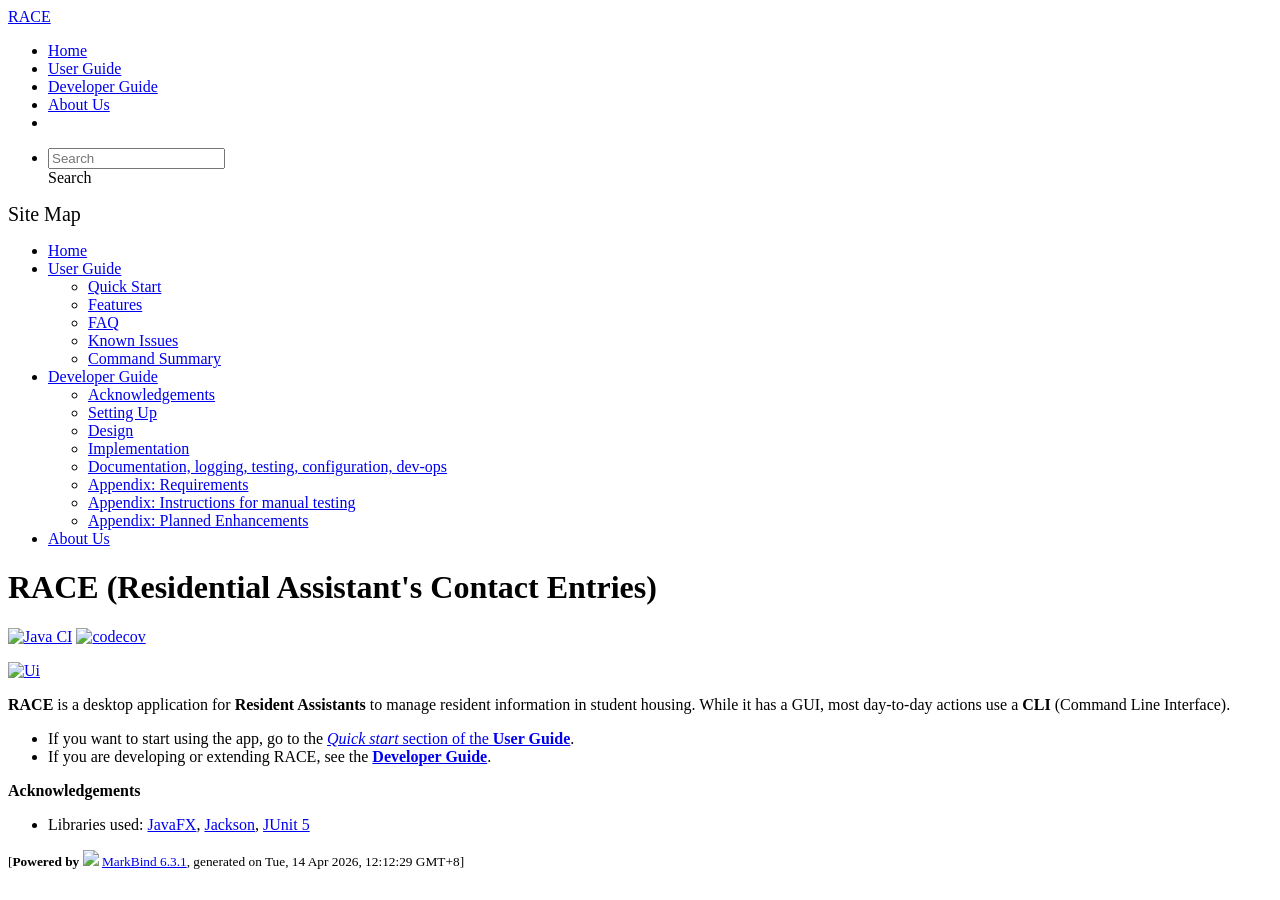
==== commit 629d2f7b: "deploy: 8d581e6f87834de7c9bfea11f7bb88726707013e" ====
--- a/index.html
+++ b/index.html
@@ -12,7 +12,7 @@
   const baseUrl = '/tp'
 </script>
 <body  data-code-theme="light">
-<div id="app"><!--[--><header sticky><div data-v-26aac3dc><nav class="navbar navbar-expand-md d-print-none navbar-dark bg-dark" data-v-26aac3dc><div class="container-fluid" data-v-26aac3dc><div class="navbar-left" data-v-26aac3dc><!--[--><a href="/tp/index.html" title="Home" class="navbar-brand">RACE</a><!--]--></div><div class="navbar-default" data-v-26aac3dc><ul class="navbar-nav me-auto mt-2 mt-lg-0" data-v-26aac3dc><!--[--> <li><a href="/tp/index.html" class="nav-link">Home</a></li> <li><a href="/tp/UserGuide.html" class="nav-link">User Guide</a></li> <li><a href="/tp/DeveloperGuide.html" class="nav-link">Developer Guide</a></li> <li><a href="/tp/AboutUs.html" class="nav-link">About Us</a></li> <li><a href="https://github.com/AY2526S2-CS2103T-T10-2/tp" target="_blank" rel="noopener noreferrer" class="nav-link"><span><span aria-hidden="true" class="fab fa-github"></span></span></a></li> <!--]--></ul></div><ul class="navbar-nav navbar-right" data-v-26aac3dc><!--[--><li><form class="navbar-form"><div style="position:relative;" class="dropdown" data-v-00e26d0a><!--[--><input value="" data-bs-toggle="dropdown" type="text" class="form-control" placeholder="Search" autocomplete="off" data-v-00e26d0a><div class="form-control placeholder-div-hidden" data-v-00e26d0a>Search</div><!--]--><ul class="dropdown-menu search-dropdown-menu dropdown-menu-hidden dropdown-menu-end" data-v-00e26d0a><!--[--><!--]--></ul></div></form></li><!--]--></ul></div></nav><div style="display:none;" class="lower-navbar-container" data-v-26aac3dc><!--[--><!----><!----><!--]--></div></div></header> <div id="flex-body"><nav id="site-nav" data-v-6b1b63d2><!--[--><div class="site-nav-top"><div class="fw-bold mb-2" style="font-size:1.25rem;">Site Map</div></div> <div class="nav-component slim-scroll"><div class="site-nav-root"><!--[--><ul class="site-nav-list site-nav-list-root" data-v-6b1b63d2><!--[--><li><div class="site-nav-default-list-item site-nav-list-item-0" onclick="handleSiteNavClick(this)"><a href="/tp/index.html">Home</a></div></li> <li><div class="site-nav-default-list-item site-nav-list-item-0" onclick="handleSiteNavClick(this)"><a href="/tp/UserGuide.html">User Guide</a> <div class="site-nav-dropdown-btn-container"><i class="site-nav-dropdown-btn-icon site-nav-rotate-icon" onclick="handleSiteNavClick(this.parentNode.parentNode, false); event.stopPropagation();"><span class="glyphicon glyphicon-menu-down" aria-hidden="true"></span></i></div></div><ul class="site-nav-dropdown-container site-nav-dropdown-container-open site-nav-list"><li><div class="site-nav-default-list-item site-nav-list-item-1" onclick="handleSiteNavClick(this)"><a href="/tp/UserGuide.html#quick-start">Quick Start</a></div></li> <li><div class="site-nav-default-list-item site-nav-list-item-1" onclick="handleSiteNavClick(this)"><a href="/tp/UserGuide.html#features">Features</a></div></li> <li><div class="site-nav-default-list-item site-nav-list-item-1" onclick="handleSiteNavClick(this)"><a href="/tp/UserGuide.html#faq">FAQ</a></div></li> <li><div class="site-nav-default-list-item site-nav-list-item-1" onclick="handleSiteNavClick(this)"><a href="/tp/UserGuide.html#known-issues">Known Issues</a></div></li> <li><div class="site-nav-default-list-item site-nav-list-item-1" onclick="handleSiteNavClick(this)"><a href="/tp/UserGuide.html#command-summary">Command Summary</a></div></li></ul></li> <li><div class="site-nav-default-list-item site-nav-list-item-0" onclick="handleSiteNavClick(this)"><a href="/tp/DeveloperGuide.html">Developer Guide</a> <div class="site-nav-dropdown-btn-container"><i class="site-nav-dropdown-btn-icon site-nav-rotate-icon" onclick="handleSiteNavClick(this.parentNode.parentNode, false); event.stopPropagation();"><span class="glyphicon glyphicon-menu-down" aria-hidden="true"></span></i></div></div><ul class="site-nav-dropdown-container site-nav-dropdown-container-open site-nav-list"><li><div class="site-nav-default-list-item site-nav-list-item-1" onclick="handleSiteNavClick(this)"><a href="/tp/DeveloperGuide.html#acknowledgements">Acknowledgements</a></div></li> <li><div class="site-nav-default-list-item site-nav-list-item-1" onclick="handleSiteNavClick(this)"><a href="/tp/DeveloperGuide.html#setting-up-getting-started">Setting Up</a></div></li> <li><div class="site-nav-default-list-item site-nav-list-item-1" onclick="handleSiteNavClick(this)"><a href="/tp/DeveloperGuide.html#design">Design</a></div></li> <li><div class="site-nav-default-list-item site-nav-list-item-1" onclick="handleSiteNavClick(this)"><a href="/tp/DeveloperGuide.html#implementation">Implementation</a></div></li> <li><div class="site-nav-default-list-item site-nav-list-item-1" onclick="handleSiteNavClick(this)"><a href="/tp/DeveloperGuide.html#documentation-logging-testing-configuration-dev-ops">Documentation, logging, testing, configuration, dev-ops</a></div></li> <li><div class="site-nav-default-list-item site-nav-list-item-1" onclick="handleSiteNavClick(this)"><a href="/tp/DeveloperGuide.html#appendix-requirements">Appendix: Requirements</a></div></li> <li><div class="site-nav-default-list-item site-nav-list-item-1" onclick="handleSiteNavClick(this)"><a href="/tp/DeveloperGuide.html#appendix-instructions-for-manual-testing">Appendix: Instructions for manual testing</a></div></li> <li><div class="site-nav-default-list-item site-nav-list-item-1" onclick="handleSiteNavClick(this)"><a href="/tp/DeveloperGuide.html#appendix-planned-enhancements">Appendix: Planned Enhancements</a></div></li></ul></li> <li><div class="site-nav-default-list-item site-nav-list-item-0" onclick="handleSiteNavClick(this)"><a href="/tp/AboutUs.html">About Us</a></div></li><!--]--><!--v-if--></ul><!--]--></div></div><!--]--><!--v-if--></nav> <div id="content-wrapper"><h1 id="race-residential-assistant-s-contact-entries">RACE (Residential Assistant&#39;s Contact Entries)<a class="fa fa-anchor" href="#race-residential-assistant-s-contact-entries" onclick="event.stopPropagation()"></a></h1> <p><a href="https://github.com/AY2526S2-CS2103T-T10-2/tp/actions"><img src="https://github.com/AY2526S2-CS2103T-T10-2/tp/actions/workflows/gradle.yml/badge.svg" alt="Java CI" class="img-fluid"></a> <a href="https://codecov.io/gh/AY2526S2-CS2103T-T10-2/tp"><img src="https://codecov.io/gh/AY2526S2-CS2103T-T10-2/tp/branch/master/graph/badge.svg" alt="codecov" class="img-fluid"></a></p> <p><a href="/tp/images/Ui.png" target="_self"><img src="/tp/images/Ui.png" alt="Ui" class="img-fluid"></a></p> <p><strong>RACE</strong> is a desktop application for <strong>Resident Assistants</strong> to manage resident information in student housing. While it has a GUI, most day-to-day actions use a <strong>CLI</strong> (Command Line Interface).</p> <ul><li>If you want to start using the app, go to the <a href="/tp/UserGuide.html#quick-start"><em>Quick start</em> section of the <strong>User Guide</strong></a>.</li> <li>If you are developing or extending RACE, see the <a href="/tp/DeveloperGuide.html"><strong>Developer Guide</strong></a>.</li></ul> <p><strong>Acknowledgements</strong></p> <ul><li>Libraries used: <a href="https://openjfx.io/">JavaFX</a>, <a href="https://github.com/FasterXML/jackson">Jackson</a>, <a href="https://github.com/junit-team/junit5">JUnit 5</a></li></ul></div> <nav id="page-nav" data-v-6b1b63d2><!--[--><div class="nav-component slim-scroll"></div><!--]--><!--v-if--></nav> <div class="scroll-top-button fa-lg d-print-none" style="display:none;bottom:2%;right:2%;position:fixed;" aria-hidden="true"><!--[--><i class="fas fa-arrow-circle-up"></i><!--]--></div></div> <footer><div class="text-center"><small>[<span><strong>Powered by</strong></span> <img src="https://markbind.org/favicon.ico" width="30"> <a href="https://markbind.org/">MarkBind 6.3.1</a>, generated on Tue, 14 Apr 2026, 0:21:58 GMT+8]</small></div></footer><!--]--></div>
+<div id="app"><!--[--><header sticky><div data-v-26aac3dc><nav class="navbar navbar-expand-md d-print-none navbar-dark bg-dark" data-v-26aac3dc><div class="container-fluid" data-v-26aac3dc><div class="navbar-left" data-v-26aac3dc><!--[--><a href="/tp/index.html" title="Home" class="navbar-brand">RACE</a><!--]--></div><div class="navbar-default" data-v-26aac3dc><ul class="navbar-nav me-auto mt-2 mt-lg-0" data-v-26aac3dc><!--[--> <li><a href="/tp/index.html" class="nav-link">Home</a></li> <li><a href="/tp/UserGuide.html" class="nav-link">User Guide</a></li> <li><a href="/tp/DeveloperGuide.html" class="nav-link">Developer Guide</a></li> <li><a href="/tp/AboutUs.html" class="nav-link">About Us</a></li> <li><a href="https://github.com/AY2526S2-CS2103T-T10-2/tp" target="_blank" rel="noopener noreferrer" class="nav-link"><span><span aria-hidden="true" class="fab fa-github"></span></span></a></li> <!--]--></ul></div><ul class="navbar-nav navbar-right" data-v-26aac3dc><!--[--><li><form class="navbar-form"><div style="position:relative;" class="dropdown" data-v-00e26d0a><!--[--><input value="" data-bs-toggle="dropdown" type="text" class="form-control" placeholder="Search" autocomplete="off" data-v-00e26d0a><div class="form-control placeholder-div-hidden" data-v-00e26d0a>Search</div><!--]--><ul class="dropdown-menu search-dropdown-menu dropdown-menu-hidden dropdown-menu-end" data-v-00e26d0a><!--[--><!--]--></ul></div></form></li><!--]--></ul></div></nav><div style="display:none;" class="lower-navbar-container" data-v-26aac3dc><!--[--><!----><!----><!--]--></div></div></header> <div id="flex-body"><nav id="site-nav" data-v-6b1b63d2><!--[--><div class="site-nav-top"><div class="fw-bold mb-2" style="font-size:1.25rem;">Site Map</div></div> <div class="nav-component slim-scroll"><div class="site-nav-root"><!--[--><ul class="site-nav-list site-nav-list-root" data-v-6b1b63d2><!--[--><li><div class="site-nav-default-list-item site-nav-list-item-0" onclick="handleSiteNavClick(this)"><a href="/tp/index.html">Home</a></div></li> <li><div class="site-nav-default-list-item site-nav-list-item-0" onclick="handleSiteNavClick(this)"><a href="/tp/UserGuide.html">User Guide</a> <div class="site-nav-dropdown-btn-container"><i class="site-nav-dropdown-btn-icon site-nav-rotate-icon" onclick="handleSiteNavClick(this.parentNode.parentNode, false); event.stopPropagation();"><span class="glyphicon glyphicon-menu-down" aria-hidden="true"></span></i></div></div><ul class="site-nav-dropdown-container site-nav-dropdown-container-open site-nav-list"><li><div class="site-nav-default-list-item site-nav-list-item-1" onclick="handleSiteNavClick(this)"><a href="/tp/UserGuide.html#quick-start">Quick Start</a></div></li> <li><div class="site-nav-default-list-item site-nav-list-item-1" onclick="handleSiteNavClick(this)"><a href="/tp/UserGuide.html#features">Features</a></div></li> <li><div class="site-nav-default-list-item site-nav-list-item-1" onclick="handleSiteNavClick(this)"><a href="/tp/UserGuide.html#faq">FAQ</a></div></li> <li><div class="site-nav-default-list-item site-nav-list-item-1" onclick="handleSiteNavClick(this)"><a href="/tp/UserGuide.html#known-issues">Known Issues</a></div></li> <li><div class="site-nav-default-list-item site-nav-list-item-1" onclick="handleSiteNavClick(this)"><a href="/tp/UserGuide.html#command-summary">Command Summary</a></div></li></ul></li> <li><div class="site-nav-default-list-item site-nav-list-item-0" onclick="handleSiteNavClick(this)"><a href="/tp/DeveloperGuide.html">Developer Guide</a> <div class="site-nav-dropdown-btn-container"><i class="site-nav-dropdown-btn-icon site-nav-rotate-icon" onclick="handleSiteNavClick(this.parentNode.parentNode, false); event.stopPropagation();"><span class="glyphicon glyphicon-menu-down" aria-hidden="true"></span></i></div></div><ul class="site-nav-dropdown-container site-nav-dropdown-container-open site-nav-list"><li><div class="site-nav-default-list-item site-nav-list-item-1" onclick="handleSiteNavClick(this)"><a href="/tp/DeveloperGuide.html#acknowledgements">Acknowledgements</a></div></li> <li><div class="site-nav-default-list-item site-nav-list-item-1" onclick="handleSiteNavClick(this)"><a href="/tp/DeveloperGuide.html#setting-up-getting-started">Setting Up</a></div></li> <li><div class="site-nav-default-list-item site-nav-list-item-1" onclick="handleSiteNavClick(this)"><a href="/tp/DeveloperGuide.html#design">Design</a></div></li> <li><div class="site-nav-default-list-item site-nav-list-item-1" onclick="handleSiteNavClick(this)"><a href="/tp/DeveloperGuide.html#implementation">Implementation</a></div></li> <li><div class="site-nav-default-list-item site-nav-list-item-1" onclick="handleSiteNavClick(this)"><a href="/tp/DeveloperGuide.html#documentation-logging-testing-configuration-dev-ops">Documentation, logging, testing, configuration, dev-ops</a></div></li> <li><div class="site-nav-default-list-item site-nav-list-item-1" onclick="handleSiteNavClick(this)"><a href="/tp/DeveloperGuide.html#appendix-requirements">Appendix: Requirements</a></div></li> <li><div class="site-nav-default-list-item site-nav-list-item-1" onclick="handleSiteNavClick(this)"><a href="/tp/DeveloperGuide.html#appendix-instructions-for-manual-testing">Appendix: Instructions for manual testing</a></div></li> <li><div class="site-nav-default-list-item site-nav-list-item-1" onclick="handleSiteNavClick(this)"><a href="/tp/DeveloperGuide.html#appendix-planned-enhancements">Appendix: Planned Enhancements</a></div></li></ul></li> <li><div class="site-nav-default-list-item site-nav-list-item-0" onclick="handleSiteNavClick(this)"><a href="/tp/AboutUs.html">About Us</a></div></li><!--]--><!--v-if--></ul><!--]--></div></div><!--]--><!--v-if--></nav> <div id="content-wrapper"><h1 id="race-residential-assistant-s-contact-entries">RACE (Residential Assistant&#39;s Contact Entries)<a class="fa fa-anchor" href="#race-residential-assistant-s-contact-entries" onclick="event.stopPropagation()"></a></h1> <p><a href="https://github.com/AY2526S2-CS2103T-T10-2/tp/actions"><img src="https://github.com/AY2526S2-CS2103T-T10-2/tp/actions/workflows/gradle.yml/badge.svg" alt="Java CI" class="img-fluid"></a> <a href="https://codecov.io/gh/AY2526S2-CS2103T-T10-2/tp"><img src="https://codecov.io/gh/AY2526S2-CS2103T-T10-2/tp/branch/master/graph/badge.svg" alt="codecov" class="img-fluid"></a></p> <p><a href="/tp/images/Ui.png" target="_self"><img src="/tp/images/Ui.png" alt="Ui" class="img-fluid"></a></p> <p><strong>RACE</strong> is a desktop application for <strong>Resident Assistants</strong> to manage resident information in student housing. While it has a GUI, most day-to-day actions use a <strong>CLI</strong> (Command Line Interface).</p> <ul><li>If you want to start using the app, go to the <a href="/tp/UserGuide.html#quick-start"><em>Quick start</em> section of the <strong>User Guide</strong></a>.</li> <li>If you are developing or extending RACE, see the <a href="/tp/DeveloperGuide.html"><strong>Developer Guide</strong></a>.</li></ul> <p><strong>Acknowledgements</strong></p> <ul><li>Libraries used: <a href="https://openjfx.io/">JavaFX</a>, <a href="https://github.com/FasterXML/jackson">Jackson</a>, <a href="https://github.com/junit-team/junit5">JUnit 5</a></li></ul></div> <nav id="page-nav" data-v-6b1b63d2><!--[--><div class="nav-component slim-scroll"></div><!--]--><!--v-if--></nav> <div class="scroll-top-button fa-lg d-print-none" style="display:none;bottom:2%;right:2%;position:fixed;" aria-hidden="true"><!--[--><i class="fas fa-arrow-circle-up"></i><!--]--></div></div> <footer><div class="text-center"><small>[<span><strong>Powered by</strong></span> <img src="https://markbind.org/favicon.ico" width="30"> <a href="https://markbind.org/">MarkBind 6.3.1</a>, generated on Tue, 14 Apr 2026, 12:12:29 GMT+8]</small></div></footer><!--]--></div>
 </body><script src="/tp/markbind/js/bootstrap-utility.min.js"></script>
 <script src="/tp/markbind/js/polyfill.min.js"></script>
 <script src="/tp/markbind/js/vue.global.prod.min.js"></script>
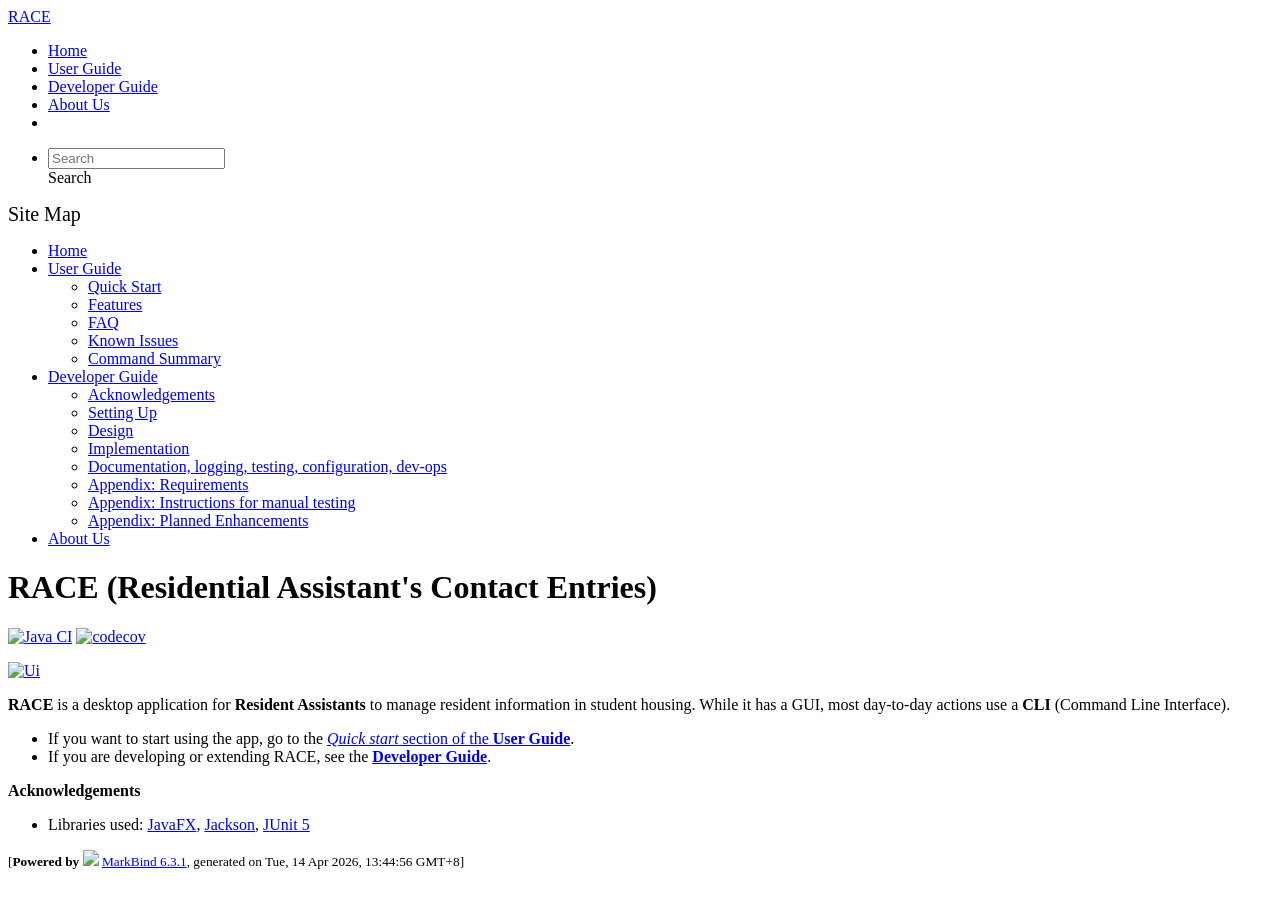
==== commit a59f1b55: "deploy: 03d4f78122482d017e6699cad8104af889fc9946" ====
--- a/index.html
+++ b/index.html
@@ -12,7 +12,7 @@
   const baseUrl = '/tp'
 </script>
 <body  data-code-theme="light">
-<div id="app"><!--[--><header sticky><div data-v-26aac3dc><nav class="navbar navbar-expand-md d-print-none navbar-dark bg-dark" data-v-26aac3dc><div class="container-fluid" data-v-26aac3dc><div class="navbar-left" data-v-26aac3dc><!--[--><a href="/tp/index.html" title="Home" class="navbar-brand">RACE</a><!--]--></div><div class="navbar-default" data-v-26aac3dc><ul class="navbar-nav me-auto mt-2 mt-lg-0" data-v-26aac3dc><!--[--> <li><a href="/tp/index.html" class="nav-link">Home</a></li> <li><a href="/tp/UserGuide.html" class="nav-link">User Guide</a></li> <li><a href="/tp/DeveloperGuide.html" class="nav-link">Developer Guide</a></li> <li><a href="/tp/AboutUs.html" class="nav-link">About Us</a></li> <li><a href="https://github.com/AY2526S2-CS2103T-T10-2/tp" target="_blank" rel="noopener noreferrer" class="nav-link"><span><span aria-hidden="true" class="fab fa-github"></span></span></a></li> <!--]--></ul></div><ul class="navbar-nav navbar-right" data-v-26aac3dc><!--[--><li><form class="navbar-form"><div style="position:relative;" class="dropdown" data-v-00e26d0a><!--[--><input value="" data-bs-toggle="dropdown" type="text" class="form-control" placeholder="Search" autocomplete="off" data-v-00e26d0a><div class="form-control placeholder-div-hidden" data-v-00e26d0a>Search</div><!--]--><ul class="dropdown-menu search-dropdown-menu dropdown-menu-hidden dropdown-menu-end" data-v-00e26d0a><!--[--><!--]--></ul></div></form></li><!--]--></ul></div></nav><div style="display:none;" class="lower-navbar-container" data-v-26aac3dc><!--[--><!----><!----><!--]--></div></div></header> <div id="flex-body"><nav id="site-nav" data-v-6b1b63d2><!--[--><div class="site-nav-top"><div class="fw-bold mb-2" style="font-size:1.25rem;">Site Map</div></div> <div class="nav-component slim-scroll"><div class="site-nav-root"><!--[--><ul class="site-nav-list site-nav-list-root" data-v-6b1b63d2><!--[--><li><div class="site-nav-default-list-item site-nav-list-item-0" onclick="handleSiteNavClick(this)"><a href="/tp/index.html">Home</a></div></li> <li><div class="site-nav-default-list-item site-nav-list-item-0" onclick="handleSiteNavClick(this)"><a href="/tp/UserGuide.html">User Guide</a> <div class="site-nav-dropdown-btn-container"><i class="site-nav-dropdown-btn-icon site-nav-rotate-icon" onclick="handleSiteNavClick(this.parentNode.parentNode, false); event.stopPropagation();"><span class="glyphicon glyphicon-menu-down" aria-hidden="true"></span></i></div></div><ul class="site-nav-dropdown-container site-nav-dropdown-container-open site-nav-list"><li><div class="site-nav-default-list-item site-nav-list-item-1" onclick="handleSiteNavClick(this)"><a href="/tp/UserGuide.html#quick-start">Quick Start</a></div></li> <li><div class="site-nav-default-list-item site-nav-list-item-1" onclick="handleSiteNavClick(this)"><a href="/tp/UserGuide.html#features">Features</a></div></li> <li><div class="site-nav-default-list-item site-nav-list-item-1" onclick="handleSiteNavClick(this)"><a href="/tp/UserGuide.html#faq">FAQ</a></div></li> <li><div class="site-nav-default-list-item site-nav-list-item-1" onclick="handleSiteNavClick(this)"><a href="/tp/UserGuide.html#known-issues">Known Issues</a></div></li> <li><div class="site-nav-default-list-item site-nav-list-item-1" onclick="handleSiteNavClick(this)"><a href="/tp/UserGuide.html#command-summary">Command Summary</a></div></li></ul></li> <li><div class="site-nav-default-list-item site-nav-list-item-0" onclick="handleSiteNavClick(this)"><a href="/tp/DeveloperGuide.html">Developer Guide</a> <div class="site-nav-dropdown-btn-container"><i class="site-nav-dropdown-btn-icon site-nav-rotate-icon" onclick="handleSiteNavClick(this.parentNode.parentNode, false); event.stopPropagation();"><span class="glyphicon glyphicon-menu-down" aria-hidden="true"></span></i></div></div><ul class="site-nav-dropdown-container site-nav-dropdown-container-open site-nav-list"><li><div class="site-nav-default-list-item site-nav-list-item-1" onclick="handleSiteNavClick(this)"><a href="/tp/DeveloperGuide.html#acknowledgements">Acknowledgements</a></div></li> <li><div class="site-nav-default-list-item site-nav-list-item-1" onclick="handleSiteNavClick(this)"><a href="/tp/DeveloperGuide.html#setting-up-getting-started">Setting Up</a></div></li> <li><div class="site-nav-default-list-item site-nav-list-item-1" onclick="handleSiteNavClick(this)"><a href="/tp/DeveloperGuide.html#design">Design</a></div></li> <li><div class="site-nav-default-list-item site-nav-list-item-1" onclick="handleSiteNavClick(this)"><a href="/tp/DeveloperGuide.html#implementation">Implementation</a></div></li> <li><div class="site-nav-default-list-item site-nav-list-item-1" onclick="handleSiteNavClick(this)"><a href="/tp/DeveloperGuide.html#documentation-logging-testing-configuration-dev-ops">Documentation, logging, testing, configuration, dev-ops</a></div></li> <li><div class="site-nav-default-list-item site-nav-list-item-1" onclick="handleSiteNavClick(this)"><a href="/tp/DeveloperGuide.html#appendix-requirements">Appendix: Requirements</a></div></li> <li><div class="site-nav-default-list-item site-nav-list-item-1" onclick="handleSiteNavClick(this)"><a href="/tp/DeveloperGuide.html#appendix-instructions-for-manual-testing">Appendix: Instructions for manual testing</a></div></li> <li><div class="site-nav-default-list-item site-nav-list-item-1" onclick="handleSiteNavClick(this)"><a href="/tp/DeveloperGuide.html#appendix-planned-enhancements">Appendix: Planned Enhancements</a></div></li></ul></li> <li><div class="site-nav-default-list-item site-nav-list-item-0" onclick="handleSiteNavClick(this)"><a href="/tp/AboutUs.html">About Us</a></div></li><!--]--><!--v-if--></ul><!--]--></div></div><!--]--><!--v-if--></nav> <div id="content-wrapper"><h1 id="race-residential-assistant-s-contact-entries">RACE (Residential Assistant&#39;s Contact Entries)<a class="fa fa-anchor" href="#race-residential-assistant-s-contact-entries" onclick="event.stopPropagation()"></a></h1> <p><a href="https://github.com/AY2526S2-CS2103T-T10-2/tp/actions"><img src="https://github.com/AY2526S2-CS2103T-T10-2/tp/actions/workflows/gradle.yml/badge.svg" alt="Java CI" class="img-fluid"></a> <a href="https://codecov.io/gh/AY2526S2-CS2103T-T10-2/tp"><img src="https://codecov.io/gh/AY2526S2-CS2103T-T10-2/tp/branch/master/graph/badge.svg" alt="codecov" class="img-fluid"></a></p> <p><a href="/tp/images/Ui.png" target="_self"><img src="/tp/images/Ui.png" alt="Ui" class="img-fluid"></a></p> <p><strong>RACE</strong> is a desktop application for <strong>Resident Assistants</strong> to manage resident information in student housing. While it has a GUI, most day-to-day actions use a <strong>CLI</strong> (Command Line Interface).</p> <ul><li>If you want to start using the app, go to the <a href="/tp/UserGuide.html#quick-start"><em>Quick start</em> section of the <strong>User Guide</strong></a>.</li> <li>If you are developing or extending RACE, see the <a href="/tp/DeveloperGuide.html"><strong>Developer Guide</strong></a>.</li></ul> <p><strong>Acknowledgements</strong></p> <ul><li>Libraries used: <a href="https://openjfx.io/">JavaFX</a>, <a href="https://github.com/FasterXML/jackson">Jackson</a>, <a href="https://github.com/junit-team/junit5">JUnit 5</a></li></ul></div> <nav id="page-nav" data-v-6b1b63d2><!--[--><div class="nav-component slim-scroll"></div><!--]--><!--v-if--></nav> <div class="scroll-top-button fa-lg d-print-none" style="display:none;bottom:2%;right:2%;position:fixed;" aria-hidden="true"><!--[--><i class="fas fa-arrow-circle-up"></i><!--]--></div></div> <footer><div class="text-center"><small>[<span><strong>Powered by</strong></span> <img src="https://markbind.org/favicon.ico" width="30"> <a href="https://markbind.org/">MarkBind 6.3.1</a>, generated on Tue, 14 Apr 2026, 12:12:29 GMT+8]</small></div></footer><!--]--></div>
+<div id="app"><!--[--><header sticky><div data-v-26aac3dc><nav class="navbar navbar-expand-md d-print-none navbar-dark bg-dark" data-v-26aac3dc><div class="container-fluid" data-v-26aac3dc><div class="navbar-left" data-v-26aac3dc><!--[--><a href="/tp/index.html" title="Home" class="navbar-brand">RACE</a><!--]--></div><div class="navbar-default" data-v-26aac3dc><ul class="navbar-nav me-auto mt-2 mt-lg-0" data-v-26aac3dc><!--[--> <li><a href="/tp/index.html" class="nav-link">Home</a></li> <li><a href="/tp/UserGuide.html" class="nav-link">User Guide</a></li> <li><a href="/tp/DeveloperGuide.html" class="nav-link">Developer Guide</a></li> <li><a href="/tp/AboutUs.html" class="nav-link">About Us</a></li> <li><a href="https://github.com/AY2526S2-CS2103T-T10-2/tp" target="_blank" rel="noopener noreferrer" class="nav-link"><span><span aria-hidden="true" class="fab fa-github"></span></span></a></li> <!--]--></ul></div><ul class="navbar-nav navbar-right" data-v-26aac3dc><!--[--><li><form class="navbar-form"><div style="position:relative;" class="dropdown" data-v-00e26d0a><!--[--><input value="" data-bs-toggle="dropdown" type="text" class="form-control" placeholder="Search" autocomplete="off" data-v-00e26d0a><div class="form-control placeholder-div-hidden" data-v-00e26d0a>Search</div><!--]--><ul class="dropdown-menu search-dropdown-menu dropdown-menu-hidden dropdown-menu-end" data-v-00e26d0a><!--[--><!--]--></ul></div></form></li><!--]--></ul></div></nav><div style="display:none;" class="lower-navbar-container" data-v-26aac3dc><!--[--><!----><!----><!--]--></div></div></header> <div id="flex-body"><nav id="site-nav" data-v-6b1b63d2><!--[--><div class="site-nav-top"><div class="fw-bold mb-2" style="font-size:1.25rem;">Site Map</div></div> <div class="nav-component slim-scroll"><div class="site-nav-root"><!--[--><ul class="site-nav-list site-nav-list-root" data-v-6b1b63d2><!--[--><li><div class="site-nav-default-list-item site-nav-list-item-0" onclick="handleSiteNavClick(this)"><a href="/tp/index.html">Home</a></div></li> <li><div class="site-nav-default-list-item site-nav-list-item-0" onclick="handleSiteNavClick(this)"><a href="/tp/UserGuide.html">User Guide</a> <div class="site-nav-dropdown-btn-container"><i class="site-nav-dropdown-btn-icon site-nav-rotate-icon" onclick="handleSiteNavClick(this.parentNode.parentNode, false); event.stopPropagation();"><span class="glyphicon glyphicon-menu-down" aria-hidden="true"></span></i></div></div><ul class="site-nav-dropdown-container site-nav-dropdown-container-open site-nav-list"><li><div class="site-nav-default-list-item site-nav-list-item-1" onclick="handleSiteNavClick(this)"><a href="/tp/UserGuide.html#quick-start">Quick Start</a></div></li> <li><div class="site-nav-default-list-item site-nav-list-item-1" onclick="handleSiteNavClick(this)"><a href="/tp/UserGuide.html#features">Features</a></div></li> <li><div class="site-nav-default-list-item site-nav-list-item-1" onclick="handleSiteNavClick(this)"><a href="/tp/UserGuide.html#faq">FAQ</a></div></li> <li><div class="site-nav-default-list-item site-nav-list-item-1" onclick="handleSiteNavClick(this)"><a href="/tp/UserGuide.html#known-issues">Known Issues</a></div></li> <li><div class="site-nav-default-list-item site-nav-list-item-1" onclick="handleSiteNavClick(this)"><a href="/tp/UserGuide.html#command-summary">Command Summary</a></div></li></ul></li> <li><div class="site-nav-default-list-item site-nav-list-item-0" onclick="handleSiteNavClick(this)"><a href="/tp/DeveloperGuide.html">Developer Guide</a> <div class="site-nav-dropdown-btn-container"><i class="site-nav-dropdown-btn-icon site-nav-rotate-icon" onclick="handleSiteNavClick(this.parentNode.parentNode, false); event.stopPropagation();"><span class="glyphicon glyphicon-menu-down" aria-hidden="true"></span></i></div></div><ul class="site-nav-dropdown-container site-nav-dropdown-container-open site-nav-list"><li><div class="site-nav-default-list-item site-nav-list-item-1" onclick="handleSiteNavClick(this)"><a href="/tp/DeveloperGuide.html#acknowledgements">Acknowledgements</a></div></li> <li><div class="site-nav-default-list-item site-nav-list-item-1" onclick="handleSiteNavClick(this)"><a href="/tp/DeveloperGuide.html#setting-up-getting-started">Setting Up</a></div></li> <li><div class="site-nav-default-list-item site-nav-list-item-1" onclick="handleSiteNavClick(this)"><a href="/tp/DeveloperGuide.html#design">Design</a></div></li> <li><div class="site-nav-default-list-item site-nav-list-item-1" onclick="handleSiteNavClick(this)"><a href="/tp/DeveloperGuide.html#implementation">Implementation</a></div></li> <li><div class="site-nav-default-list-item site-nav-list-item-1" onclick="handleSiteNavClick(this)"><a href="/tp/DeveloperGuide.html#documentation-logging-testing-configuration-dev-ops">Documentation, logging, testing, configuration, dev-ops</a></div></li> <li><div class="site-nav-default-list-item site-nav-list-item-1" onclick="handleSiteNavClick(this)"><a href="/tp/DeveloperGuide.html#appendix-requirements">Appendix: Requirements</a></div></li> <li><div class="site-nav-default-list-item site-nav-list-item-1" onclick="handleSiteNavClick(this)"><a href="/tp/DeveloperGuide.html#appendix-instructions-for-manual-testing">Appendix: Instructions for manual testing</a></div></li> <li><div class="site-nav-default-list-item site-nav-list-item-1" onclick="handleSiteNavClick(this)"><a href="/tp/DeveloperGuide.html#appendix-planned-enhancements">Appendix: Planned Enhancements</a></div></li></ul></li> <li><div class="site-nav-default-list-item site-nav-list-item-0" onclick="handleSiteNavClick(this)"><a href="/tp/AboutUs.html">About Us</a></div></li><!--]--><!--v-if--></ul><!--]--></div></div><!--]--><!--v-if--></nav> <div id="content-wrapper"><h1 id="race-residential-assistant-s-contact-entries">RACE (Residential Assistant&#39;s Contact Entries)<a class="fa fa-anchor" href="#race-residential-assistant-s-contact-entries" onclick="event.stopPropagation()"></a></h1> <p><a href="https://github.com/AY2526S2-CS2103T-T10-2/tp/actions"><img src="https://github.com/AY2526S2-CS2103T-T10-2/tp/actions/workflows/gradle.yml/badge.svg" alt="Java CI" class="img-fluid"></a> <a href="https://codecov.io/gh/AY2526S2-CS2103T-T10-2/tp"><img src="https://codecov.io/gh/AY2526S2-CS2103T-T10-2/tp/branch/master/graph/badge.svg" alt="codecov" class="img-fluid"></a></p> <p><a href="/tp/images/Ui.png" target="_self"><img src="/tp/images/Ui.png" alt="Ui" class="img-fluid"></a></p> <p><strong>RACE</strong> is a desktop application for <strong>Resident Assistants</strong> to manage resident information in student housing. While it has a GUI, most day-to-day actions use a <strong>CLI</strong> (Command Line Interface).</p> <ul><li>If you want to start using the app, go to the <a href="/tp/UserGuide.html#quick-start"><em>Quick start</em> section of the <strong>User Guide</strong></a>.</li> <li>If you are developing or extending RACE, see the <a href="/tp/DeveloperGuide.html"><strong>Developer Guide</strong></a>.</li></ul> <p><strong>Acknowledgements</strong></p> <ul><li>Libraries used: <a href="https://openjfx.io/">JavaFX</a>, <a href="https://github.com/FasterXML/jackson">Jackson</a>, <a href="https://github.com/junit-team/junit5">JUnit 5</a></li></ul></div> <nav id="page-nav" data-v-6b1b63d2><!--[--><div class="nav-component slim-scroll"></div><!--]--><!--v-if--></nav> <div class="scroll-top-button fa-lg d-print-none" style="display:none;bottom:2%;right:2%;position:fixed;" aria-hidden="true"><!--[--><i class="fas fa-arrow-circle-up"></i><!--]--></div></div> <footer><div class="text-center"><small>[<span><strong>Powered by</strong></span> <img src="https://markbind.org/favicon.ico" width="30"> <a href="https://markbind.org/">MarkBind 6.3.1</a>, generated on Tue, 14 Apr 2026, 13:44:56 GMT+8]</small></div></footer><!--]--></div>
 </body><script src="/tp/markbind/js/bootstrap-utility.min.js"></script>
 <script src="/tp/markbind/js/polyfill.min.js"></script>
 <script src="/tp/markbind/js/vue.global.prod.min.js"></script>
